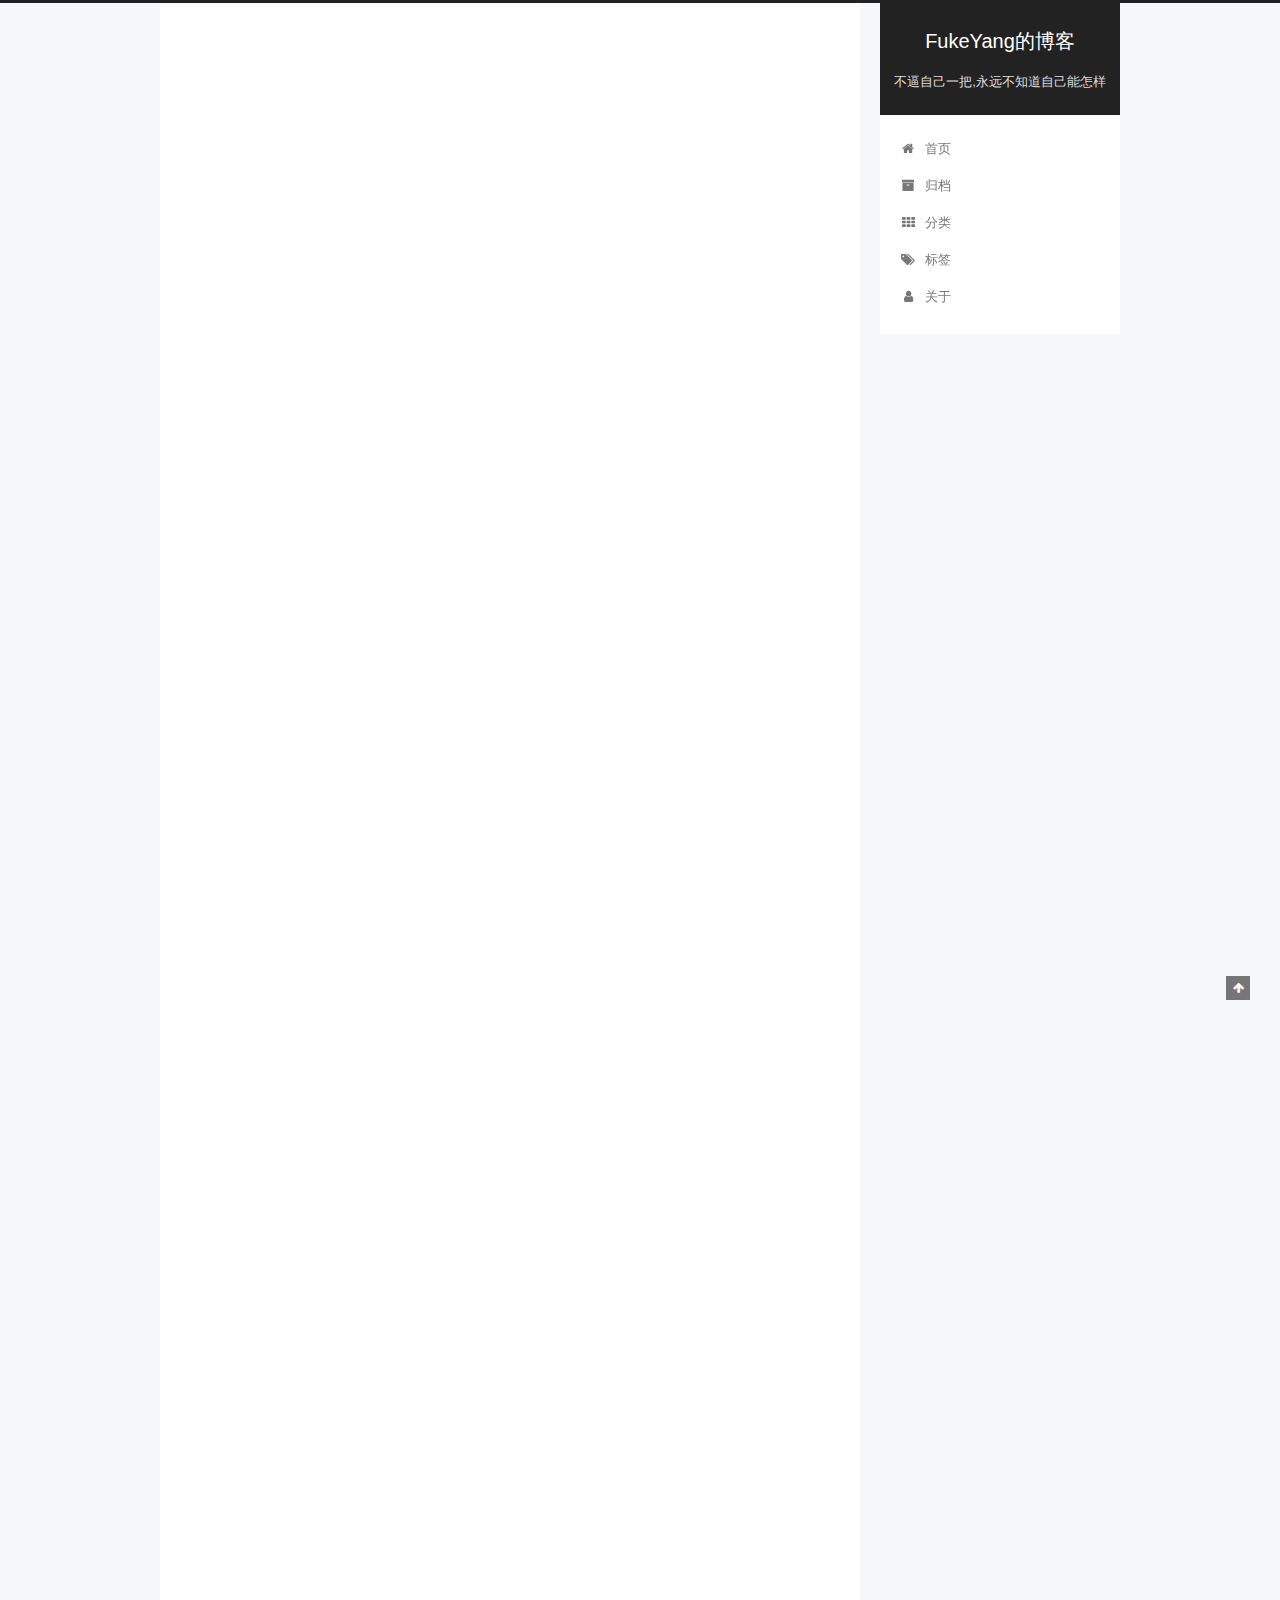
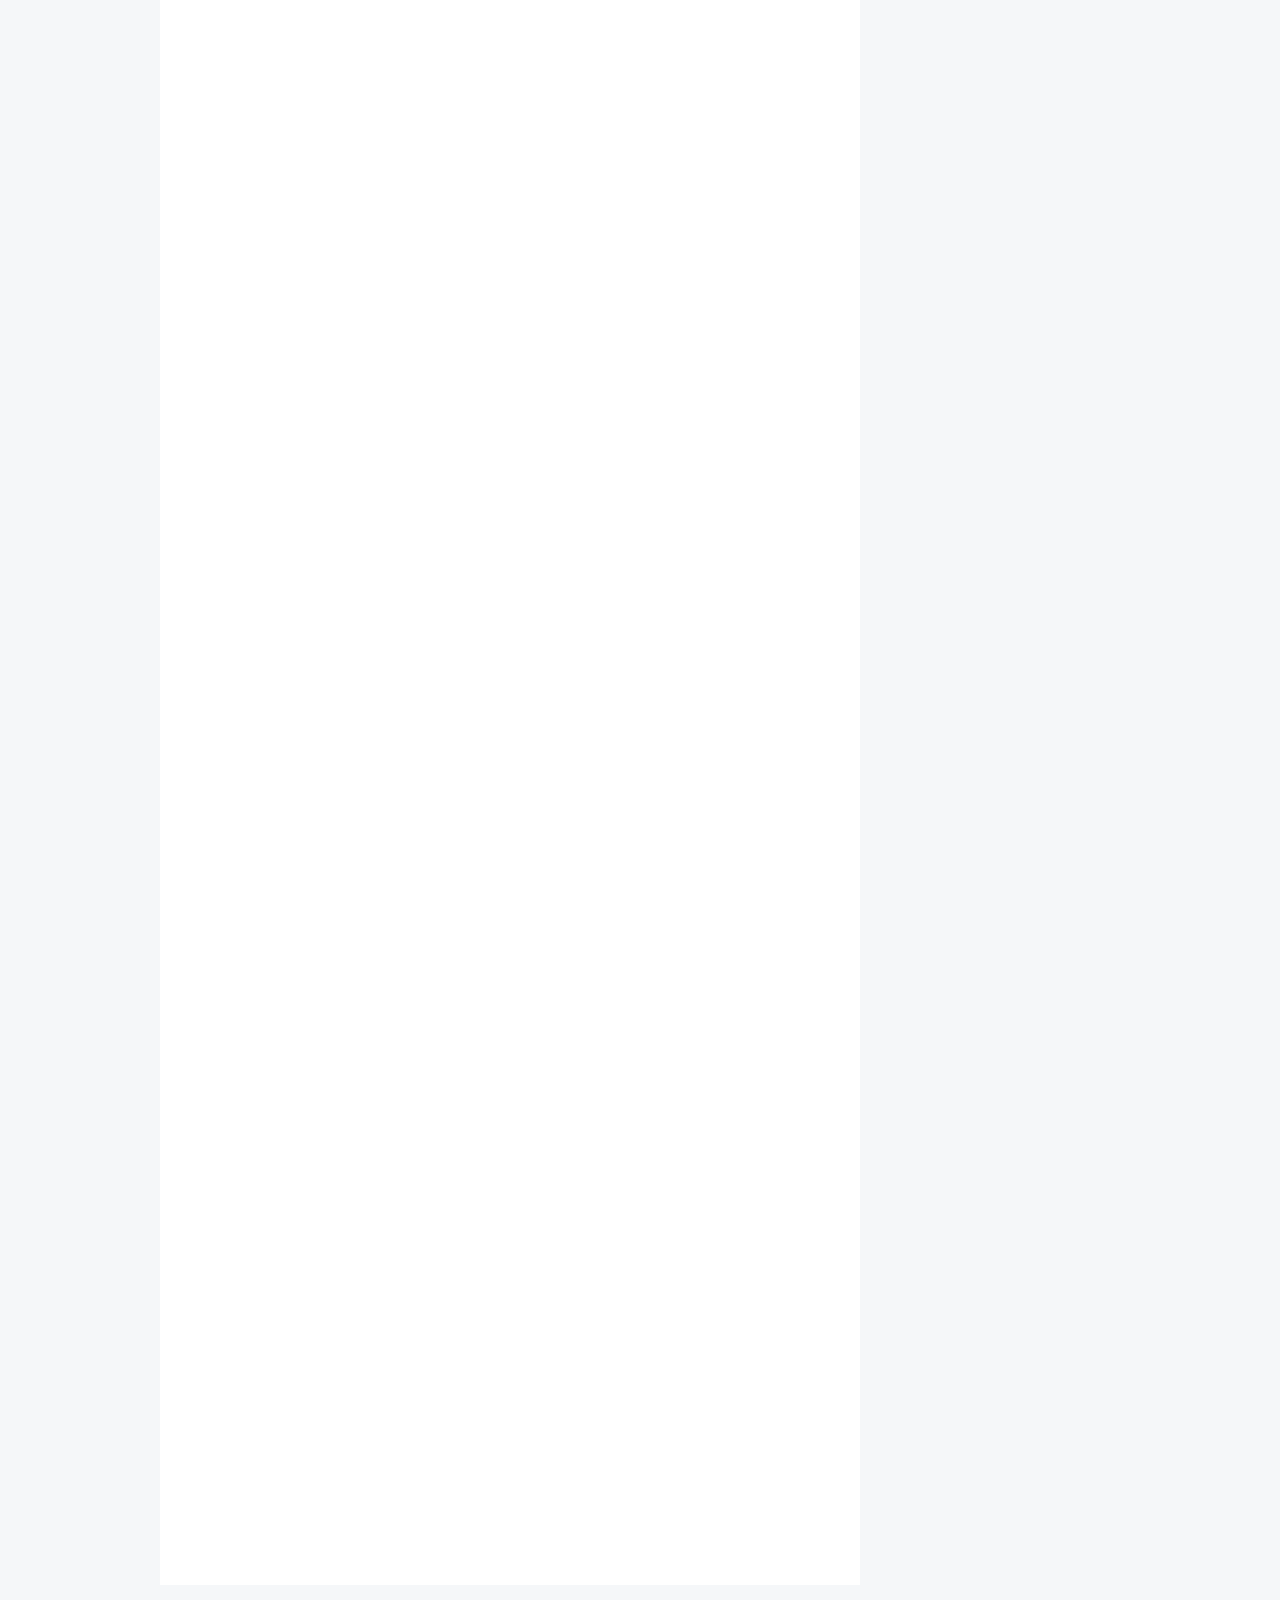
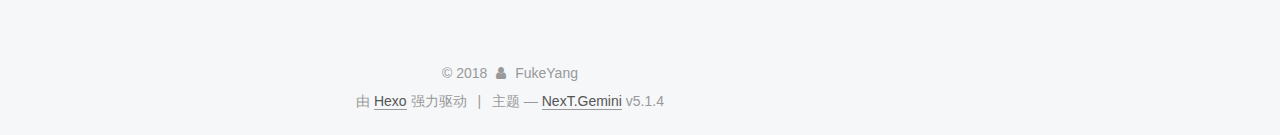
==== index.html @ 78887f1c "Site updated: 2018-02-27 11:14:03" ====
<!DOCTYPE html>



  


<html class="theme-next gemini use-motion" lang="zh-Hans">
<head>
  <meta charset="UTF-8"/>
<meta http-equiv="X-UA-Compatible" content="IE=edge" />
<meta name="viewport" content="width=device-width, initial-scale=1, maximum-scale=1"/>
<meta name="theme-color" content="#222">









<meta http-equiv="Cache-Control" content="no-transform" />
<meta http-equiv="Cache-Control" content="no-siteapp" />
















  
  
  <link href="/lib/fancybox/source/jquery.fancybox.css?v=2.1.5" rel="stylesheet" type="text/css" />







<link href="/lib/font-awesome/css/font-awesome.min.css?v=4.6.2" rel="stylesheet" type="text/css" />

<link href="/css/main.css?v=5.1.4" rel="stylesheet" type="text/css" />


  <link rel="apple-touch-icon" sizes="180x180" href="/images/apple-touch-icon-next.png?v=5.1.4">


  <link rel="icon" type="image/png" sizes="32x32" href="/images/favicon-32x32-next.png?v=5.1.4">


  <link rel="icon" type="image/png" sizes="16x16" href="/images/favicon-16x16-next.png?v=5.1.4">


  <link rel="mask-icon" href="/images/logo.svg?v=5.1.4" color="#222">





  <meta name="keywords" content="Hexo, NexT" />










<meta property="og:type" content="website">
<meta property="og:title" content="FukeYang的博客">
<meta property="og:url" content="http://yoursite.com/index.html">
<meta property="og:site_name" content="FukeYang的博客">
<meta property="og:locale" content="zh-Hans">
<meta name="twitter:card" content="summary">
<meta name="twitter:title" content="FukeYang的博客">



<script type="text/javascript" id="hexo.configurations">
  var NexT = window.NexT || {};
  var CONFIG = {
    root: '/',
    scheme: 'Gemini',
    version: '5.1.4',
    sidebar: {"position":"right","display":"post","offset":12,"b2t":false,"scrollpercent":false,"onmobile":false},
    fancybox: true,
    tabs: true,
    motion: {"enable":true,"async":false,"transition":{"post_block":"fadeIn","post_header":"slideDownIn","post_body":"slideDownIn","coll_header":"slideLeftIn","sidebar":"slideUpIn"}},
    duoshuo: {
      userId: '0',
      author: '博主'
    },
    algolia: {
      applicationID: '',
      apiKey: '',
      indexName: '',
      hits: {"per_page":10},
      labels: {"input_placeholder":"Search for Posts","hits_empty":"We didn't find any results for the search: ${query}","hits_stats":"${hits} results found in ${time} ms"}
    }
  };
</script>



  <link rel="canonical" href="http://yoursite.com/"/>





  <title>FukeYang的博客</title>
  








</head>

<body itemscope itemtype="http://schema.org/WebPage" lang="zh-Hans">

  
  
    
  

  <div class="container sidebar-position-right 
  page-home">
    <div class="headband"></div>

    <header id="header" class="header" itemscope itemtype="http://schema.org/WPHeader">
      <div class="header-inner"><div class="site-brand-wrapper">
  <div class="site-meta ">
    

    <div class="custom-logo-site-title">
      <a href="/"  class="brand" rel="start">
        <span class="logo-line-before"><i></i></span>
        <span class="site-title">FukeYang的博客</span>
        <span class="logo-line-after"><i></i></span>
      </a>
    </div>
      
        <p class="site-subtitle">不逼自己一把,永远不知道自己能怎样</p>
      
  </div>

  <div class="site-nav-toggle">
    <button>
      <span class="btn-bar"></span>
      <span class="btn-bar"></span>
      <span class="btn-bar"></span>
    </button>
  </div>
</div>

<nav class="site-nav">
  

  
    <ul id="menu" class="menu">
      
        
        <li class="menu-item menu-item-home">
          <a href="/" rel="section">
            
              <i class="menu-item-icon fa fa-fw fa-home"></i> <br />
            
            首页
          </a>
        </li>
      
        
        <li class="menu-item menu-item-archives">
          <a href="/archives/" rel="section">
            
              <i class="menu-item-icon fa fa-fw fa-archive"></i> <br />
            
            归档
          </a>
        </li>
      
        
        <li class="menu-item menu-item-categories">
          <a href="/categories/" rel="section">
            
              <i class="menu-item-icon fa fa-fw fa-th"></i> <br />
            
            分类
          </a>
        </li>
      
        
        <li class="menu-item menu-item-tags">
          <a href="/tags/" rel="section">
            
              <i class="menu-item-icon fa fa-fw fa-tags"></i> <br />
            
            标签
          </a>
        </li>
      
        
        <li class="menu-item menu-item-about">
          <a href="/about/" rel="section">
            
              <i class="menu-item-icon fa fa-fw fa-user"></i> <br />
            
            关于
          </a>
        </li>
      

      
    </ul>
  

  
</nav>



 </div>
    </header>

    <main id="main" class="main">
      <div class="main-inner">
        <div class="content-wrap">
          <div id="content" class="content">
            
  <section id="posts" class="posts-expand">
    
      

  

  
  
  

  <article class="post post-type-normal" itemscope itemtype="http://schema.org/Article">
  
  
  
  <div class="post-block">
    <link itemprop="mainEntityOfPage" href="http://yoursite.com/2018/02/26/swift/">

    <span hidden itemprop="author" itemscope itemtype="http://schema.org/Person">
      <meta itemprop="name" content="FukeYang">
      <meta itemprop="description" content="">
      <meta itemprop="image" content="/images/touxiang.png">
    </span>

    <span hidden itemprop="publisher" itemscope itemtype="http://schema.org/Organization">
      <meta itemprop="name" content="FukeYang的博客">
    </span>

    
      <header class="post-header">

        
        
          <h1 class="post-title" itemprop="name headline">
                
                <a class="post-title-link" href="/2018/02/26/swift/" itemprop="url">swift</a></h1>
        

        <div class="post-meta">
          <span class="post-time">
            
              <span class="post-meta-item-icon">
                <i class="fa fa-calendar-o"></i>
              </span>
              
                <span class="post-meta-item-text">发表于</span>
              
              <time title="创建于" itemprop="dateCreated datePublished" datetime="2018-02-26T11:44:26+08:00">
                2018-02-26
              </time>
            

            

            
          </span>

          
            <span class="post-category" >
            
              <span class="post-meta-divider">|</span>
            
              <span class="post-meta-item-icon">
                <i class="fa fa-folder-o"></i>
              </span>
              
                <span class="post-meta-item-text">分类于</span>
              
              
                <span itemprop="about" itemscope itemtype="http://schema.org/Thing">
                  <a href="/categories/swift/" itemprop="url" rel="index">
                    <span itemprop="name">swift</span>
                  </a>
                </span>

                
                
              
            </span>
          

          
            
          

          
          

          

          

          

        </div>
      </header>
    

    
    
    
    <div class="post-body" itemprop="articleBody">

      
      

      
        
          
            <h1 id="swift"><a href="#swift" class="headerlink" title="swift"></a>swift</h1><p>typealias 用来为已存在的类型重新定义名字<br>eg: typealias E = PropertyType</p>
<p>associatedtype 关联类型，只能在协议中使用，定义一个协议时，有时候声明一个或多个关联类型作为协议定义的一部分将会非常有用。关联类型提供一个占位名，其代表的实际类型在协议被采纳时才会被指定。<br>eg: protocol TableViewCell {<br>        associatedtype T<br>        func updateCell(data: T)<br>    }</p>
<p>set和get 赋值、取值的时候调用<br>调用set方法的时候，系统会有一个newValue，将newValue赋值给我们定义的变量，然后从get方法里面返回<br>eg:<br>    @objc var houseID: Int {<br>        set { viewModel.house_id = newValue }<br>        get { return viewModel.house_id }<br>    }</p>
<pre><code>//定义一个变量 
var _title: String?
var title: String? {
    set {
        _title=newValue
    }
    get {
        return _title
   }
}
var identifa: String { return NSStringFromClass(T.self) }  
</code></pre><p>willSet 属性改变之前调用（有一个newValue参数），didSet 属性改变之后调用（有一个oldValue参数)。<br>属性初始化时，两个方法都不会调用，只有在设置属性值时才会调用，设置的值和原来的值一样时，也会被调用。</p>
<p>unowned 属性不允许设置为可选类型，必须在init方法中初始化值<br>weak    属性可以是可选类型，即允许有nil值得情况</p>
<p>访问关键字权限从高到低<br>open        都可以访问，也可以override<br>public      只能在当前module中能被继承，其他modele只能访问无法override<br>internal    可以访问自己模块中源文件的任何实体，但是别人不能访问该模块中源文件的实体<br>fileprivate 文件内私有<br>private     只能在类或结构体中访问，作用域外无法访问</p>
<p>final 声明的类不能被继承，声明的属性、方法、下标不能被重写</p>
<p>与声明有关的关键字：class、deinit、enum、extension、func、import、init、let、protocol、static、struct、subscript、typealias和var。<br>与语句有关的关键字：break、case、continue、default、do、else、fallthrough、if、in、for、return、switch、where和while。<br>表达式和类型关键字：as、dynamicType、is、new、super、self、Self、Type、<strong>COLUMN</strong>、<strong>FILE</strong>、<strong>FUNCTION</strong>和<strong>LINE</strong>。<br>在特定上下文中使用的关键字：associativity、didSet、get、infix、inout、left、mutating、none、nonmutating、operator、override、postfix、precedence、prefix、rightset、unowned、unowned(safe)、unowned(unsafe)、weak和willSet。</p>
<p>enum 枚举 支持四种关联值类型：整型、浮点型、字符串、布尔类型。通过rawValue属性来读取枚举的值<br>通过关联值将额外信息附加到enum case上<br>eg：<br>enum Trade {<br>    case Buy(stock: String, amount: Int)<br>    case Sell(stock: String, amount: Int)<br>}</p>
<p>sizeToFit:会计算出最优的 size 而且会改变自己的size<br>sizeThatFits:会计算出最优的 size 但是不会改变 自己的 size</p>

          
        
      
    </div>
    
    
    

    

    

    

    <footer class="post-footer">
      

      

      

      
      
        <div class="post-eof"></div>
      
    </footer>
  </div>
  
  
  
  </article>


    
      

  

  
  
  

  <article class="post post-type-normal" itemscope itemtype="http://schema.org/Article">
  
  
  
  <div class="post-block">
    <link itemprop="mainEntityOfPage" href="http://yoursite.com/2018/02/26/hello-world/">

    <span hidden itemprop="author" itemscope itemtype="http://schema.org/Person">
      <meta itemprop="name" content="FukeYang">
      <meta itemprop="description" content="">
      <meta itemprop="image" content="/images/touxiang.png">
    </span>

    <span hidden itemprop="publisher" itemscope itemtype="http://schema.org/Organization">
      <meta itemprop="name" content="FukeYang的博客">
    </span>

    
      <header class="post-header">

        
        
          <h1 class="post-title" itemprop="name headline">
                
                <a class="post-title-link" href="/2018/02/26/hello-world/" itemprop="url">Hello World</a></h1>
        

        <div class="post-meta">
          <span class="post-time">
            
              <span class="post-meta-item-icon">
                <i class="fa fa-calendar-o"></i>
              </span>
              
                <span class="post-meta-item-text">发表于</span>
              
              <time title="创建于" itemprop="dateCreated datePublished" datetime="2018-02-26T11:23:19+08:00">
                2018-02-26
              </time>
            

            

            
          </span>

          

          
            
          

          
          

          

          

          

        </div>
      </header>
    

    
    
    
    <div class="post-body" itemprop="articleBody">

      
      

      
        
          
            <p>Welcome to <a href="https://hexo.io/" target="_blank" rel="noopener">Hexo</a>! This is your very first post. Check <a href="https://hexo.io/docs/" target="_blank" rel="noopener">documentation</a> for more info. If you get any problems when using Hexo, you can find the answer in <a href="https://hexo.io/docs/troubleshooting.html" target="_blank" rel="noopener">troubleshooting</a> or you can ask me on <a href="https://github.com/hexojs/hexo/issues" target="_blank" rel="noopener">GitHub</a>.</p>
<h2 id="Quick-Start"><a href="#Quick-Start" class="headerlink" title="Quick Start"></a>Quick Start</h2><h3 id="Create-a-new-post"><a href="#Create-a-new-post" class="headerlink" title="Create a new post"></a>Create a new post</h3><figure class="highlight bash"><table><tr><td class="gutter"><pre><span class="line">1</span><br></pre></td><td class="code"><pre><span class="line">$ hexo new <span class="string">"My New Post"</span></span><br></pre></td></tr></table></figure>
<p>More info: <a href="https://hexo.io/docs/writing.html" target="_blank" rel="noopener">Writing</a></p>
<h3 id="Run-server"><a href="#Run-server" class="headerlink" title="Run server"></a>Run server</h3><figure class="highlight bash"><table><tr><td class="gutter"><pre><span class="line">1</span><br></pre></td><td class="code"><pre><span class="line">$ hexo server</span><br></pre></td></tr></table></figure>
<p>More info: <a href="https://hexo.io/docs/server.html" target="_blank" rel="noopener">Server</a></p>
<h3 id="Generate-static-files"><a href="#Generate-static-files" class="headerlink" title="Generate static files"></a>Generate static files</h3><figure class="highlight bash"><table><tr><td class="gutter"><pre><span class="line">1</span><br></pre></td><td class="code"><pre><span class="line">$ hexo generate</span><br></pre></td></tr></table></figure>
<p>More info: <a href="https://hexo.io/docs/generating.html" target="_blank" rel="noopener">Generating</a></p>
<h3 id="Deploy-to-remote-sites"><a href="#Deploy-to-remote-sites" class="headerlink" title="Deploy to remote sites"></a>Deploy to remote sites</h3><figure class="highlight bash"><table><tr><td class="gutter"><pre><span class="line">1</span><br></pre></td><td class="code"><pre><span class="line">$ hexo deploy</span><br></pre></td></tr></table></figure>
<p>More info: <a href="https://hexo.io/docs/deployment.html" target="_blank" rel="noopener">Deployment</a></p>

          
        
      
    </div>
    
    
    

    

    

    

    <footer class="post-footer">
      

      

      

      
      
        <div class="post-eof"></div>
      
    </footer>
  </div>
  
  
  
  </article>


    
  </section>

  


          </div>
          


          

        </div>
        
          
  
  <div class="sidebar-toggle">
    <div class="sidebar-toggle-line-wrap">
      <span class="sidebar-toggle-line sidebar-toggle-line-first"></span>
      <span class="sidebar-toggle-line sidebar-toggle-line-middle"></span>
      <span class="sidebar-toggle-line sidebar-toggle-line-last"></span>
    </div>
  </div>

  <aside id="sidebar" class="sidebar">
    
    <div class="sidebar-inner">

      

      

      <section class="site-overview-wrap sidebar-panel sidebar-panel-active">
        <div class="site-overview">
          <div class="site-author motion-element" itemprop="author" itemscope itemtype="http://schema.org/Person">
            
              <img class="site-author-image" itemprop="image"
                src="/images/touxiang.png"
                alt="FukeYang" />
            
              <p class="site-author-name" itemprop="name">FukeYang</p>
              <p class="site-description motion-element" itemprop="description"></p>
          </div>

          <nav class="site-state motion-element">

            
              <div class="site-state-item site-state-posts">
              
                <a href="/archives/">
              
                  <span class="site-state-item-count">2</span>
                  <span class="site-state-item-name">日志</span>
                </a>
              </div>
            

            
              
              
              <div class="site-state-item site-state-categories">
                <a href="/categories/index.html">
                  <span class="site-state-item-count">1</span>
                  <span class="site-state-item-name">分类</span>
                </a>
              </div>
            

            
              
              
              <div class="site-state-item site-state-tags">
                <a href="/tags/index.html">
                  <span class="site-state-item-count">1</span>
                  <span class="site-state-item-name">标签</span>
                </a>
              </div>
            

          </nav>

          

          

          
          

          
          

          

        </div>
      </section>

      

      

    </div>
  </aside>


        
      </div>
    </main>

    <footer id="footer" class="footer">
      <div class="footer-inner">
        <div class="copyright">&copy; <span itemprop="copyrightYear">2018</span>
  <span class="with-love">
    <i class="fa fa-user"></i>
  </span>
  <span class="author" itemprop="copyrightHolder">FukeYang</span>

  
</div>


  <div class="powered-by">由 <a class="theme-link" target="_blank" href="https://hexo.io">Hexo</a> 强力驱动</div>



  <span class="post-meta-divider">|</span>



  <div class="theme-info">主题 &mdash; <a class="theme-link" target="_blank" href="https://github.com/iissnan/hexo-theme-next">NexT.Gemini</a> v5.1.4</div>




        







        
      </div>
    </footer>

    
      <div class="back-to-top">
        <i class="fa fa-arrow-up"></i>
        
      </div>
    

    

  </div>

  

<script type="text/javascript">
  if (Object.prototype.toString.call(window.Promise) !== '[object Function]') {
    window.Promise = null;
  }
</script>









  












  
  
    <script type="text/javascript" src="/lib/jquery/index.js?v=2.1.3"></script>
  

  
  
    <script type="text/javascript" src="/lib/fastclick/lib/fastclick.min.js?v=1.0.6"></script>
  

  
  
    <script type="text/javascript" src="/lib/jquery_lazyload/jquery.lazyload.js?v=1.9.7"></script>
  

  
  
    <script type="text/javascript" src="/lib/velocity/velocity.min.js?v=1.2.1"></script>
  

  
  
    <script type="text/javascript" src="/lib/velocity/velocity.ui.min.js?v=1.2.1"></script>
  

  
  
    <script type="text/javascript" src="/lib/fancybox/source/jquery.fancybox.pack.js?v=2.1.5"></script>
  


  


  <script type="text/javascript" src="/js/src/utils.js?v=5.1.4"></script>

  <script type="text/javascript" src="/js/src/motion.js?v=5.1.4"></script>



  
  


  <script type="text/javascript" src="/js/src/affix.js?v=5.1.4"></script>

  <script type="text/javascript" src="/js/src/schemes/pisces.js?v=5.1.4"></script>



  

  


  <script type="text/javascript" src="/js/src/bootstrap.js?v=5.1.4"></script>



  


  




	





  





  












  





  

  

  

  
  

  

  

  

</body>
</html>
---- css/main.css ----
/* normalize.css v3.0.2 | MIT License | git.io/normalize */
html {
  font-family: sans-serif; /* 1 */
  -ms-text-size-adjust: 100%; /* 2 */
  -webkit-text-size-adjust: 100%; /* 2 */
}
body {
  margin: 0;
}
article,
aside,
details,
figcaption,
figure,
footer,
header,
hgroup,
main,
menu,
nav,
section,
summary {
  display: block;
}
audio,
canvas,
progress,
video {
  display: inline-block; /* 1 */
  vertical-align: baseline; /* 2 */
}
audio:not([controls]) {
  display: none;
  height: 0;
}
[hidden],
template {
  display: none;
}
a {
  background-color: transparent;
}
a:active,
a:hover {
  outline: 0;
}
abbr[title] {
  border-bottom: 1px dotted;
}
b,
strong {
  font-weight: bold;
}
dfn {
  font-style: italic;
}
h1 {
  font-size: 2em;
  margin: 0.67em 0;
}
mark {
  background: #ff0;
  color: #000;
}
small {
  font-size: 80%;
}
sub,
sup {
  font-size: 75%;
  line-height: 0;
  position: relative;
  vertical-align: baseline;
}
sup {
  top: -0.5em;
}
sub {
  bottom: -0.25em;
}
img {
  border: 0;
}
svg:not(:root) {
  overflow: hidden;
}
figure {
  margin: 1em 40px;
}
hr {
  -moz-box-sizing: content-box;
  box-sizing: content-box;
  height: 0;
}
pre {
  overflow: auto;
}
code,
kbd,
pre,
samp {
  font-family: monospace, monospace;
  font-size: 1em;
}
button,
input,
optgroup,
select,
textarea {
  color: inherit; /* 1 */
  font: inherit; /* 2 */
  margin: 0; /* 3 */
}
button {
  overflow: visible;
}
button,
select {
  text-transform: none;
}
button,
html input[type="button"],
input[type="reset"],
input[type="submit"] {
  -webkit-appearance: button; /* 2 */
  cursor: pointer; /* 3 */
}
button[disabled],
html input[disabled] {
  cursor: default;
}
button::-moz-focus-inner,
input::-moz-focus-inner {
  border: 0;
  padding: 0;
}
input {
  line-height: normal;
}
input[type="checkbox"],
input[type="radio"] {
  box-sizing: border-box; /* 1 */
  padding: 0; /* 2 */
}
input[type="number"]::-webkit-inner-spin-button,
input[type="number"]::-webkit-outer-spin-button {
  height: auto;
}
input[type="search"] {
  -webkit-appearance: textfield; /* 1 */
  -moz-box-sizing: content-box;
  -webkit-box-sizing: content-box; /* 2 */
  box-sizing: content-box;
}
input[type="search"]::-webkit-search-cancel-button,
input[type="search"]::-webkit-search-decoration {
  -webkit-appearance: none;
}
fieldset {
  border: 1px solid #c0c0c0;
  margin: 0 2px;
  padding: 0.35em 0.625em 0.75em;
}
legend {
  border: 0; /* 1 */
  padding: 0; /* 2 */
}
textarea {
  overflow: auto;
}
optgroup {
  font-weight: bold;
}
table {
  border-collapse: collapse;
  border-spacing: 0;
}
td,
th {
  padding: 0;
}
::selection {
  background: #262a30;
  color: #fff;
}
body {
  position: relative;
  font-family: 'Lato', "PingFang SC", "Microsoft YaHei", sans-serif;
  font-size: 14px;
  line-height: 2;
  color: #555;
  background: #f5f7f9;
}
@media (max-width: 767px) {
  body {
    padding-right: 0 !important;
  }
}
@media (min-width: 768px) and (max-width: 991px) {
  body {
    padding-right: 0 !important;
  }
}
@media (min-width: 1600px) {
  body {
    font-size: 16px;
  }
}
h1,
h2,
h3,
h4,
h5,
h6 {
  margin: 0;
  padding: 0;
  font-weight: bold;
  line-height: 1.5;
  font-family: 'Lato', "PingFang SC", "Microsoft YaHei", sans-serif;
}
h2,
h3,
h4,
h5,
h6 {
  margin: 20px 0 15px;
}
h1 {
  font-size: 22px;
}
@media (max-width: 767px) {
  h1 {
    font-size: 18px;
  }
}
h2 {
  font-size: 20px;
}
@media (max-width: 767px) {
  h2 {
    font-size: 16px;
  }
}
h3 {
  font-size: 18px;
}
@media (max-width: 767px) {
  h3 {
    font-size: 14px;
  }
}
h4 {
  font-size: 16px;
}
@media (max-width: 767px) {
  h4 {
    font-size: 12px;
  }
}
h5 {
  font-size: 14px;
}
@media (max-width: 767px) {
  h5 {
    font-size: 10px;
  }
}
h6 {
  font-size: 12px;
}
@media (max-width: 767px) {
  h6 {
    font-size: 8px;
  }
}
p {
  margin: 0 0 20px 0;
}
a {
  color: #555;
  text-decoration: none;
  outline: none;
  border-bottom: 1px solid #999;
  word-wrap: break-word;
}
a:hover {
  color: #222;
  border-bottom-color: #222;
}
blockquote {
  margin: 0;
  padding: 0;
}
img {
  display: block;
  margin: auto;
  max-width: 100%;
  height: auto;
}
hr {
  margin: 40px 0;
  height: 3px;
  border: none;
  background-color: #ddd;
  background-image: repeating-linear-gradient(-45deg, #fff, #fff 4px, transparent 4px, transparent 8px);
}
blockquote {
  padding: 0 15px;
  color: #666;
  border-left: 4px solid #ddd;
}
blockquote cite::before {
  content: "-";
  padding: 0 5px;
}
dt {
  font-weight: 700;
}
dd {
  margin: 0;
  padding: 0;
}
kbd {
  border: 1px solid #ccc;
  border-radius: 0.2em;
  box-shadow: 0.1em 0.1em 0.2em rgba(0,0,0,0.1);
  background-color: #f9f9f9;
  font-family: inherit;
  background-image: -webkit-linear-gradient(top, #eee, #fff, #eee);
  padding: 0.1em 0.3em;
  white-space: nowrap;
}
.text-left {
  text-align: left;
}
.text-center {
  text-align: center;
}
.text-right {
  text-align: right;
}
.text-justify {
  text-align: justify;
}
.text-nowrap {
  white-space: nowrap;
}
.text-lowercase {
  text-transform: lowercase;
}
.text-uppercase {
  text-transform: uppercase;
}
.text-capitalize {
  text-transform: capitalize;
}
.center-block {
  display: block;
  margin-left: auto;
  margin-right: auto;
}
.clearfix:before,
.clearfix:after {
  content: " ";
  display: table;
}
.clearfix:after {
  clear: both;
}
.pullquote {
  width: 45%;
}
.pullquote.left {
  float: left;
  margin-left: 5px;
  margin-right: 10px;
}
.pullquote.right {
  float: right;
  margin-left: 10px;
  margin-right: 5px;
}
.affix.affix.affix {
  position: fixed;
}
.translation {
  margin-top: -20px;
  font-size: 14px;
  color: #999;
}
.scrollbar-measure {
  width: 100px;
  height: 100px;
  overflow: scroll;
  position: absolute;
  top: -9999px;
}
.use-motion .motion-element {
  opacity: 0;
}
table {
  margin: 20px 0;
  width: 100%;
  border-collapse: collapse;
  border-spacing: 0;
  border: 1px solid #ddd;
  font-size: 14px;
  table-layout: fixed;
  word-wrap: break-all;
}
table>tbody>tr:nth-of-type(odd) {
  background-color: #f9f9f9;
}
table>tbody>tr:hover {
  background-color: #f5f5f5;
}
caption,
th,
td {
  padding: 8px;
  text-align: left;
  vertical-align: middle;
  font-weight: normal;
}
th,
td {
  border-bottom: 3px solid #ddd;
  border-right: 1px solid #eee;
}
th {
  padding-bottom: 10px;
  font-weight: 700;
}
td {
  border-bottom-width: 1px;
}
html,
body {
  height: 100%;
}
.container {
  position: relative;
  min-height: 100%;
}
.header-inner {
  margin: 0 auto;
  padding: 100px 0 70px;
  width: 700px;
}
@media (min-width: 1600px) {
  .container .header-inner {
    width: 900px;
  }
}
.main {
  padding-bottom: 150px;
}
.main-inner {
  margin: 0 auto;
  width: 700px;
}
@media (min-width: 1600px) {
  .container .main-inner {
    width: 900px;
  }
}
.footer {
  position: absolute;
  left: 0;
  bottom: 0;
  width: 100%;
  min-height: 50px;
}
.footer-inner {
  box-sizing: border-box;
  margin: 20px auto;
  width: 700px;
}
@media (min-width: 1600px) {
  .container .footer-inner {
    width: 900px;
  }
}
pre,
.highlight {
  overflow: auto;
  margin: 20px 0;
  padding: 0;
  font-size: 13px;
  color: #4d4d4c;
  background: #f7f7f7;
  line-height: 1.6;
}
pre,
code {
  font-family: consolas, Menlo, "PingFang SC", "Microsoft YaHei", monospace;
}
code {
  padding: 2px 4px;
  word-wrap: break-word;
  color: #555;
  background: #eee;
  border-radius: 3px;
  font-size: 13px;
}
pre {
  padding: 10px;
}
pre code {
  padding: 0;
  color: #4d4d4c;
  background: none;
  text-shadow: none;
}
.highlight {
  border-radius: 1px;
}
.highlight pre {
  border: none;
  margin: 0;
  padding: 10px 0;
}
.highlight table {
  margin: 0;
  width: auto;
  border: none;
}
.highlight td {
  border: none;
  padding: 0;
}
.highlight figcaption {
  font-size: 1em;
  color: #4d4d4c;
  line-height: 1em;
  margin-bottom: 1em;
}
.highlight figcaption:before,
.highlight figcaption:after {
  content: " ";
  display: table;
}
.highlight figcaption:after {
  clear: both;
}
.highlight figcaption a {
  float: right;
  color: #4d4d4c;
}
.highlight figcaption a:hover {
  border-bottom-color: #4d4d4c;
}
.highlight .gutter pre {
  padding-left: 10px;
  padding-right: 10px;
  color: #869194;
  text-align: right;
  background-color: #eff2f3;
}
.highlight .code pre {
  width: 100%;
  padding-left: 10px;
  padding-right: 10px;
  background-color: #f7f7f7;
}
.highlight .line {
  height: 20px;
}
.gutter {
  -webkit-user-select: none;
  -moz-user-select: none;
  -ms-user-select: none;
  user-select: none;
}
.gist table {
  width: auto;
}
.gist table td {
  border: none;
}
pre .deletion {
  background: #fdd;
}
pre .addition {
  background: #dfd;
}
pre .meta {
  color: #8959a8;
}
pre .comment {
  color: #8e908c;
}
pre .variable,
pre .attribute,
pre .tag,
pre .regexp,
pre .ruby .constant,
pre .xml .tag .title,
pre .xml .pi,
pre .xml .doctype,
pre .html .doctype,
pre .css .id,
pre .css .class,
pre .css .pseudo {
  color: #c82829;
}
pre .number,
pre .preprocessor,
pre .built_in,
pre .literal,
pre .params,
pre .constant,
pre .command {
  color: #f5871f;
}
pre .ruby .class .title,
pre .css .rules .attribute,
pre .string,
pre .value,
pre .inheritance,
pre .header,
pre .ruby .symbol,
pre .xml .cdata,
pre .special,
pre .number,
pre .formula {
  color: #718c00;
}
pre .title,
pre .css .hexcolor {
  color: #3e999f;
}
pre .function,
pre .python .decorator,
pre .python .title,
pre .ruby .function .title,
pre .ruby .title .keyword,
pre .perl .sub,
pre .javascript .title,
pre .coffeescript .title {
  color: #4271ae;
}
pre .keyword,
pre .javascript .function {
  color: #8959a8;
}
.full-image.full-image.full-image.full-image {
  border: none;
  max-width: 100%;
  width: auto;
  margin: 20px auto 25px;
}
@media (min-width: 992px) {
  .full-image.full-image.full-image.full-image {
    max-width: none;
    width: 118%;
    margin: 0 -9%;
  }
}
.blockquote-center,
.page-home .post-type-quote blockquote,
.page-post-detail .post-type-quote blockquote {
  position: relative;
  margin: 40px 0;
  padding: 0;
  border-left: none;
  text-align: center;
}
.blockquote-center::before,
.page-home .post-type-quote blockquote::before,
.page-post-detail .post-type-quote blockquote::before,
.blockquote-center::after,
.page-home .post-type-quote blockquote::after,
.page-post-detail .post-type-quote blockquote::after {
  position: absolute;
  content: ' ';
  display: block;
  width: 100%;
  height: 24px;
  opacity: 0.2;
  background-repeat: no-repeat;
  background-position: 0 -6px;
  background-size: 22px 22px;
}
.blockquote-center::before,
.page-home .post-type-quote blockquote::before,
.page-post-detail .post-type-quote blockquote::before {
  top: -20px;
  background-image: url("../images/quote-l.svg");
  border-top: 1px solid #ccc;
}
.blockquote-center::after,
.page-home .post-type-quote blockquote::after,
.page-post-detail .post-type-quote blockquote::after {
  bottom: -20px;
  background-image: url("../images/quote-r.svg");
  border-bottom: 1px solid #ccc;
  background-position: 100% 8px;
}
.blockquote-center p,
.page-home .post-type-quote blockquote p,
.page-post-detail .post-type-quote blockquote p,
.blockquote-center div,
.page-home .post-type-quote blockquote div,
.page-post-detail .post-type-quote blockquote div {
  text-align: center;
}
.post .post-body .group-picture img {
  box-sizing: border-box;
  padding: 0 3px;
  border: none;
}
.post .group-picture-row {
  overflow: hidden;
  margin-top: 6px;
}
.post .group-picture-row:first-child {
  margin-top: 0;
}
.post .group-picture-column {
  float: left;
}
.page-post-detail .post-body .group-picture-column {
  float: none;
  margin-top: 10px;
  width: auto !important;
}
.page-post-detail .post-body .group-picture-column img {
  margin: 0 auto;
}
.page-archive .group-picture-container {
  overflow: hidden;
}
.page-archive .group-picture-row {
  float: left;
}
.page-archive .group-picture-row:first-child {
  margin-top: 6px;
}
.page-archive .group-picture-column {
  max-width: 150px;
  max-height: 150px;
}
.post-body .note {
  position: relative;
  padding: 15px;
  margin-bottom: 20px;
  border: 1px solid #eee;
  border-left-width: 5px;
  border-radius: 3px;
}
.post-body .note h2,
.post-body .note h3,
.post-body .note h4,
.post-body .note h5,
.post-body .note h6 {
  margin-top: 0;
  margin-bottom: 0;
  border-bottom: initial;
  padding-top: 0 !important;
}
.post-body .note p:first-child,
.post-body .note ul:first-child,
.post-body .note ol:first-child,
.post-body .note table:first-child,
.post-body .note pre:first-child,
.post-body .note blockquote:first-child {
  margin-top: 0;
}
.post-body .note p:last-child,
.post-body .note ul:last-child,
.post-body .note ol:last-child,
.post-body .note table:last-child,
.post-body .note pre:last-child,
.post-body .note blockquote:last-child {
  margin-bottom: 0;
}
.post-body .note.default {
  border-left-color: #777;
}
.post-body .note.default h2,
.post-body .note.default h3,
.post-body .note.default h4,
.post-body .note.default h5,
.post-body .note.default h6 {
  color: #777;
}
.post-body .note.primary {
  border-left-color: #6f42c1;
}
.post-body .note.primary h2,
.post-body .note.primary h3,
.post-body .note.primary h4,
.post-body .note.primary h5,
.post-body .note.primary h6 {
  color: #6f42c1;
}
.post-body .note.info {
  border-left-color: #428bca;
}
.post-body .note.info h2,
.post-body .note.info h3,
.post-body .note.info h4,
.post-body .note.info h5,
.post-body .note.info h6 {
  color: #428bca;
}
.post-body .note.success {
  border-left-color: #5cb85c;
}
.post-body .note.success h2,
.post-body .note.success h3,
.post-body .note.success h4,
.post-body .note.success h5,
.post-body .note.success h6 {
  color: #5cb85c;
}
.post-body .note.warning {
  border-left-color: #f0ad4e;
}
.post-body .note.warning h2,
.post-body .note.warning h3,
.post-body .note.warning h4,
.post-body .note.warning h5,
.post-body .note.warning h6 {
  color: #f0ad4e;
}
.post-body .note.danger {
  border-left-color: #d9534f;
}
.post-body .note.danger h2,
.post-body .note.danger h3,
.post-body .note.danger h4,
.post-body .note.danger h5,
.post-body .note.danger h6 {
  color: #d9534f;
}
.post-body .label {
  display: inline;
  padding: 0 2px;
  white-space: nowrap;
}
.post-body .label.default {
  background-color: #f0f0f0;
}
.post-body .label.primary {
  background-color: #efe6f7;
}
.post-body .label.info {
  background-color: #e5f2f8;
}
.post-body .label.success {
  background-color: #e7f4e9;
}
.post-body .label.warning {
  background-color: #fcf6e1;
}
.post-body .label.danger {
  background-color: #fae8eb;
}
.post-body .tabs {
  position: relative;
  display: block;
  margin-bottom: 20px;
  padding-top: 10px;
}
.post-body .tabs ul.nav-tabs {
  margin: 0;
  padding: 0;
  display: flex;
  margin-bottom: -1px;
}
@media (max-width: 413px) {
  .post-body .tabs ul.nav-tabs {
    display: block;
    margin-bottom: 5px;
  }
}
.post-body .tabs ul.nav-tabs li.tab {
  list-style-type: none !important;
  margin: 0 0.25em 0 0;
  border-top: 3px solid transparent;
  border-left: 1px solid transparent;
  border-right: 1px solid transparent;
}
@media (max-width: 413px) {
  .post-body .tabs ul.nav-tabs li.tab {
    margin: initial;
    border-top: 1px solid transparent;
    border-left: 3px solid transparent;
    border-right: 1px solid transparent;
    border-bottom: 1px solid transparent;
  }
}
.post-body .tabs ul.nav-tabs li.tab a {
  outline: 0;
  border-bottom: initial;
  display: block;
  line-height: 1.8em;
  padding: 0.25em 0.75em;
  transition-duration: 0.2s;
  transition-timing-function: ease-out;
  transition-delay: 0s;
}
.post-body .tabs ul.nav-tabs li.tab a i {
  width: 1.285714285714286em;
}
.post-body .tabs ul.nav-tabs li.tab.active {
  border-top: 3px solid #fc6423;
  border-left: 1px solid #ddd;
  border-right: 1px solid #ddd;
  background-color: #fff;
}
@media (max-width: 413px) {
  .post-body .tabs ul.nav-tabs li.tab.active {
    border-top: 1px solid #ddd;
    border-left: 3px solid #fc6423;
    border-right: 1px solid #ddd;
    border-bottom: 1px solid #ddd;
  }
}
.post-body .tabs ul.nav-tabs li.tab.active a {
  cursor: default;
  color: #555;
}
.post-body .tabs .tab-content {
  background-color: #fff;
}
.post-body .tabs .tab-content .tab-pane {
  border: 1px solid #ddd;
  padding: 20px 20px 0 20px;
}
.post-body .tabs .tab-content .tab-pane:not(.active) {
  display: none !important;
}
.post-body .tabs .tab-content .tab-pane.active {
  display: block !important;
}
.btn {
  display: inline-block;
  padding: 0 20px;
  font-size: 14px;
  color: #555;
  background: #fff;
  border: 2px solid #555;
  text-decoration: none;
  border-radius: 2px;
  transition-property: background-color;
  transition-duration: 0.2s;
  transition-timing-function: ease-in-out;
  transition-delay: 0s;
  line-height: 2;
}
.btn:hover {
  border-color: #222;
  color: #fff;
  background: #222;
}
.btn +.btn {
  margin: 0 0 8px 8px;
}
.btn .fa-fw {
  width: 1.285714285714286em;
  text-align: left;
}
.btn-bar {
  display: block;
  width: 22px;
  height: 2px;
  background: #555;
  border-radius: 1px;
}
.btn-bar+.btn-bar {
  margin-top: 4px;
}
.pagination {
  margin: 120px 0 40px;
  text-align: center;
  border-top: 1px solid #eee;
}
.page-number-basic,
.pagination .prev,
.pagination .next,
.pagination .page-number,
.pagination .space {
  display: inline-block;
  position: relative;
  top: -1px;
  margin: 0 10px;
  padding: 0 11px;
}
@media (max-width: 767px) {
  .page-number-basic,
  .pagination .prev,
  .pagination .next,
  .pagination .page-number,
  .pagination .space {
    margin: 0 5px;
  }
}
.pagination .prev,
.pagination .next,
.pagination .page-number {
  border-bottom: 0;
  border-top: 1px solid #eee;
  transition-property: border-color;
  transition-duration: 0.2s;
  transition-timing-function: ease-in-out;
  transition-delay: 0s;
}
.pagination .prev:hover,
.pagination .next:hover,
.pagination .page-number:hover {
  border-top-color: #222;
}
.pagination .space {
  padding: 0;
  margin: 0;
}
.pagination .prev {
  margin-left: 0;
}
.pagination .next {
  margin-right: 0;
}
.pagination .page-number.current {
  color: #fff;
  background: #ccc;
  border-top-color: #ccc;
}
@media (max-width: 767px) {
  .pagination {
    border-top: none;
  }
  .pagination .prev,
  .pagination .next,
  .pagination .page-number {
    margin-bottom: 10px;
    border-top: 0;
    border-bottom: 1px solid #eee;
    padding: 0 10px;
  }
  .pagination .prev:hover,
  .pagination .next:hover,
  .pagination .page-number:hover {
    border-bottom-color: #222;
  }
}
.comments {
  margin: 60px 20px 0;
}
.tag-cloud {
  text-align: center;
}
.tag-cloud a {
  display: inline-block;
  margin: 10px;
}
.back-to-top {
  box-sizing: border-box;
  position: fixed;
  bottom: -100px;
  right: 30px;
  z-index: 1050;
  padding: 0 6px;
  width: 24px;
  background: #222;
  font-size: 12px;
  opacity: 0.6;
  color: #fff;
  cursor: pointer;
  text-align: center;
  -webkit-transform: translateZ(0);
  transition-property: bottom;
  transition-duration: 0.2s;
  transition-timing-function: ease-in-out;
  transition-delay: 0s;
}
@media (min-width: 768px) and (max-width: 991px) {
  .back-to-top {
    display: none !important;
  }
}
@media (max-width: 767px) {
  .back-to-top {
    display: none !important;
  }
}
.back-to-top.back-to-top-on {
  bottom: 30px;
}
.header {
  background: transparent;
}
.header-inner {
  position: relative;
}
.headband {
  height: 3px;
  background: #222;
}
.site-meta {
  margin: 0;
  text-align: center;
}
@media (max-width: 767px) {
  .site-meta {
    text-align: center;
  }
}
.brand {
  position: relative;
  display: inline-block;
  padding: 0 40px;
  color: #fff;
  background: #222;
  border-bottom: none;
}
.brand:hover {
  color: #fff;
}
.logo {
  display: inline-block;
  margin-right: 5px;
  line-height: 36px;
  vertical-align: top;
}
.site-title {
  display: inline-block;
  vertical-align: top;
  line-height: 36px;
  font-size: 20px;
  font-weight: normal;
  font-family: 'Lato', "PingFang SC", "Microsoft YaHei", sans-serif;
}
.site-subtitle {
  margin-top: 10px;
  font-size: 13px;
  color: #ddd;
}
.use-motion .brand {
  opacity: 0;
}
.use-motion .logo,
.use-motion .site-title,
.use-motion .site-subtitle {
  opacity: 0;
  position: relative;
  top: -10px;
}
.site-nav-toggle {
  display: none;
  position: absolute;
  top: 10px;
  left: 10px;
}
@media (max-width: 767px) {
  .site-nav-toggle {
    display: block;
  }
}
.site-nav-toggle button {
  margin-top: 2px;
  padding: 9px 10px;
  background: transparent;
  border: none;
}
@media (max-width: 767px) {
  .site-nav {
    display: none;
    margin: 0 -10px;
    padding: 0 10px;
    clear: both;
    border-top: 1px solid #ddd;
  }
}
@media (min-width: 768px) and (max-width: 991px) {
  .site-nav {
    display: block !important;
  }
}
@media (min-width: 992px) {
  .site-nav {
    display: block !important;
  }
}
.menu {
  margin-top: 20px;
  padding-left: 0;
  text-align: center;
}
.menu .menu-item {
  display: inline-block;
  margin: 0 10px;
  list-style: none;
}
@media screen and (max-width: 767px) {
  .menu .menu-item {
    margin-top: 10px;
  }
}
.menu .menu-item a {
  display: block;
  font-size: 13px;
  line-height: inherit;
  border-bottom: 1px solid transparent;
  transition-property: border-color;
  transition-duration: 0.2s;
  transition-timing-function: ease-in-out;
  transition-delay: 0s;
}
.menu .menu-item a:hover,
.menu-item-active a {
  border-bottom-color: #222;
}
.menu .menu-item .fa {
  margin-right: 5px;
}
.use-motion .menu-item {
  opacity: 0;
}
.post-body {
  font-family: 'Lato', "PingFang SC", "Microsoft YaHei", sans-serif;
}
@media (max-width: 767px) {
  .post-body {
    word-break: break-word;
  }
}
.post-body .fancybox img {
  display: block !important;
  margin: 0 auto;
  cursor: pointer;
  cursor: zoom-in;
  cursor: -webkit-zoom-in;
}
.post-body .image-caption,
.post-body .figure .caption {
  margin: -20px auto 15px;
  text-align: center;
  font-size: 14px;
  color: #999;
  font-weight: bold;
  line-height: 1;
}
.post-sticky-flag {
  display: inline-block;
  font-size: 16px;
  -ms-transform: rotate(30deg);
  -webkit-transform: rotate(30deg);
  -moz-transform: rotate(30deg);
  -ms-transform: rotate(30deg);
  -o-transform: rotate(30deg);
  transform: rotate(30deg);
}
.use-motion .post-block,
.use-motion .pagination,
.use-motion .comments {
  opacity: 0;
}
.use-motion .post-header {
  opacity: 0;
}
.use-motion .post-body {
  opacity: 0;
}
.use-motion .collection-title {
  opacity: 0;
}
.posts-expand {
  padding-top: 40px;
}
@media (max-width: 767px) {
  .posts-expand {
    margin: 0 20px;
  }
  .post-body pre .gutter pre {
    padding-right: 10px;
  }
  .post-body .highlight {
    margin-left: 0px;
    margin-right: 0px;
    padding: 0;
  }
  .post-body .highlight .gutter pre {
    padding-right: 10px;
  }
}
@media (min-width: 992px) {
  .posts-expand .post-body {
    text-align: justify;
  }
}
.posts-expand .post-body h2,
.posts-expand .post-body h3,
.posts-expand .post-body h4,
.posts-expand .post-body h5,
.posts-expand .post-body h6 {
  padding-top: 10px;
}
.posts-expand .post-body h2 .header-anchor,
.posts-expand .post-body h3 .header-anchor,
.posts-expand .post-body h4 .header-anchor,
.posts-expand .post-body h5 .header-anchor,
.posts-expand .post-body h6 .header-anchor {
  float: right;
  margin-left: 10px;
  color: #ccc;
  border-bottom-style: none;
  visibility: hidden;
}
.posts-expand .post-body h2 .header-anchor:hover,
.posts-expand .post-body h3 .header-anchor:hover,
.posts-expand .post-body h4 .header-anchor:hover,
.posts-expand .post-body h5 .header-anchor:hover,
.posts-expand .post-body h6 .header-anchor:hover {
  color: inherit;
}
.posts-expand .post-body h2:hover .header-anchor,
.posts-expand .post-body h3:hover .header-anchor,
.posts-expand .post-body h4:hover .header-anchor,
.posts-expand .post-body h5:hover .header-anchor,
.posts-expand .post-body h6:hover .header-anchor {
  visibility: visible;
}
.posts-expand .post-body ul li {
  list-style: circle;
}
.posts-expand .post-body img {
  box-sizing: border-box;
  margin: auto;
  padding: 3px;
  border: 1px solid #ddd;
}
.posts-expand .post-body .fancybox img {
  margin: 0 auto 25px;
}
@media (max-width: 767px) {
  .posts-collapse {
    margin: 0 20px;
  }
  .posts-collapse .post-title,
  .posts-collapse .post-meta {
    display: block;
    width: auto;
    text-align: left;
  }
}
.posts-collapse {
  position: relative;
  z-index: 1010;
  margin-left: 55px;
}
.posts-collapse::after {
  content: " ";
  position: absolute;
  top: 20px;
  left: 0;
  margin-left: -2px;
  width: 4px;
  height: 100%;
  background: #f5f5f5;
  z-index: -1;
}
@media (max-width: 767px) {
  .posts-collapse {
    margin: 0 20px;
  }
}
.posts-collapse .collection-title {
  position: relative;
  margin: 60px 0;
}
.posts-collapse .collection-title h1,
.posts-collapse .collection-title h2 {
  margin-left: 20px;
}
.posts-collapse .collection-title small {
  color: #bbb;
  margin-left: 5px;
}
.posts-collapse .collection-title::before {
  content: " ";
  position: absolute;
  left: 0;
  top: 50%;
  margin-left: -4px;
  margin-top: -4px;
  width: 8px;
  height: 8px;
  background: #bbb;
  border-radius: 50%;
}
.posts-collapse .post {
  margin: 30px 0;
}
.posts-collapse .post-header {
  position: relative;
  transition-duration: 0.2s;
  transition-timing-function: ease-in-out;
  transition-delay: 0s;
  transition-property: border;
  border-bottom: 1px dashed #ccc;
}
.posts-collapse .post-header::before {
  content: " ";
  position: absolute;
  left: 0;
  top: 12px;
  width: 6px;
  height: 6px;
  margin-left: -4px;
  background: #bbb;
  border-radius: 50%;
  border: 1px solid #fff;
  transition-duration: 0.2s;
  transition-timing-function: ease-in-out;
  transition-delay: 0s;
  transition-property: background;
}
.posts-collapse .post-header:hover {
  border-bottom-color: #666;
}
.posts-collapse .post-header:hover::before {
  background: #222;
}
.posts-collapse .post-meta {
  position: absolute;
  font-size: 12px;
  left: 20px;
  top: 5px;
}
.posts-collapse .post-comments-count {
  display: none;
}
.posts-collapse .post-title {
  margin-left: 60px;
  font-size: 16px;
  font-weight: normal;
  line-height: inherit;
}
.posts-collapse .post-title::after {
  margin-left: 3px;
  opacity: 0.6;
}
.posts-collapse .post-title a {
  color: #666;
  border-bottom: none;
}
.page-home .post-type-quote .post-header,
.page-post-detail .post-type-quote .post-header,
.page-home .post-type-quote .post-tags,
.page-post-detail .post-type-quote .post-tags {
  display: none;
}
.posts-expand .post-title {
  text-align: center;
  word-break: break-word;
  font-weight: 400;
}
.posts-expand .post-title-link {
  display: inline-block;
  position: relative;
  color: #555;
  border-bottom: none;
  line-height: 1.2;
  vertical-align: top;
}
.posts-expand .post-title-link::before {
  content: "";
  position: absolute;
  width: 100%;
  height: 2px;
  bottom: 0;
  left: 0;
  background-color: #000;
  visibility: hidden;
  -webkit-transform: scaleX(0);
  -moz-transform: scaleX(0);
  -ms-transform: scaleX(0);
  -o-transform: scaleX(0);
  transform: scaleX(0);
  transition-duration: 0.2s;
  transition-timing-function: ease-in-out;
  transition-delay: 0s;
}
.posts-expand .post-title-link:hover::before {
  visibility: visible;
  -webkit-transform: scaleX(1);
  -moz-transform: scaleX(1);
  -ms-transform: scaleX(1);
  -o-transform: scaleX(1);
  transform: scaleX(1);
}
.posts-expand .post-title-link .fa {
  font-size: 16px;
}
.posts-expand .post-meta {
  margin: 3px 0 60px 0;
  color: #999;
  font-family: 'Lato', "PingFang SC", "Microsoft YaHei", sans-serif;
  font-size: 12px;
  text-align: center;
}
.posts-expand .post-meta .post-category-list {
  display: inline-block;
  margin: 0;
  padding: 3px;
}
.posts-expand .post-meta .post-category-list-link {
  color: #999;
}
.posts-expand .post-meta .post-description {
  font-size: 14px;
  margin-top: 2px;
}
.post-meta-divider {
  margin: 0 0.5em;
}
.post-meta-item-icon {
  margin-right: 3px;
}
@media (min-width: 768px) and (max-width: 991px) {
  .post-meta-item-icon {
    display: inline-block;
  }
}
@media (max-width: 767px) {
  .post-meta-item-icon {
    display: inline-block;
  }
}
@media (min-width: 768px) and (max-width: 991px) {
  .post-meta-item-text {
    display: none;
  }
}
@media (max-width: 767px) {
  .post-meta-item-text {
    display: none;
  }
}
@media (max-width: 767px) {
  .posts-expand .post-comments-count {
    display: none;
  }
}
.post-button {
  margin-top: 40px;
}
.posts-expand .post-tags {
  margin-top: 40px;
  text-align: center;
}
.posts-expand .post-tags a {
  display: inline-block;
  margin-right: 10px;
  font-size: 13px;
}
.post-nav {
  display: table;
  margin-top: 15px;
  width: 100%;
  border-top: 1px solid #eee;
}
.post-nav-divider {
  display: table-cell;
  width: 10%;
}
.post-nav-item {
  display: table-cell;
  padding: 10px 0 0 0;
  width: 45%;
  vertical-align: top;
}
.post-nav-item a {
  position: relative;
  display: block;
  line-height: 25px;
  font-size: 14px;
  color: #555;
  border-bottom: none;
}
.post-nav-item a:hover {
  color: #222;
  border-bottom: none;
}
.post-nav-item a:active {
  top: 2px;
}
.post-nav-item .fa {
  position: absolute;
  top: 8px;
  left: 0;
  font-size: 12px;
}
.post-nav-next a {
  padding-left: 15px;
}
.post-nav-prev {
  text-align: right;
}
.post-nav-prev a {
  padding-right: 15px;
}
.post-nav-prev .fa {
  right: 0;
  left: auto;
}
.posts-expand .post-eof {
  display: block;
  margin: 80px auto 60px;
  width: 8%;
  height: 1px;
  background: #ccc;
  text-align: center;
}
.post:last-child .post-eof.post-eof.post-eof {
  display: none;
}
.post-gallery {
  display: table;
  table-layout: fixed;
  width: 100%;
  border-collapse: separate;
}
.post-gallery-row {
  display: table-row;
}
.post-gallery .post-gallery-img {
  display: table-cell;
  text-align: center;
  vertical-align: middle;
  border: none;
}
.post-gallery .post-gallery-img img {
  max-width: 100%;
  max-height: 100%;
  border: none;
}
.fancybox-close,
.fancybox-close:hover {
  border: none;
}
.rtl.post-body p,
.rtl.post-body a,
.rtl.post-body h1,
.rtl.post-body h2,
.rtl.post-body h3,
.rtl.post-body h4,
.rtl.post-body h5,
.rtl.post-body h6,
.rtl.post-body li,
.rtl.post-body ul,
.rtl.post-body ol {
  direction: rtl;
  font-family: UKIJ Ekran;
}
.rtl.post-title {
  font-family: UKIJ Ekran;
}
.sidebar {
  position: fixed;
  right: 0;
  top: 0;
  bottom: 0;
  width: 0;
  z-index: 1040;
  box-shadow: inset 0 2px 6px #000;
  background: #222;
  -webkit-transform: translateZ(0);
}
.sidebar a {
  color: #999;
  border-bottom-color: #555;
}
.sidebar a:hover {
  color: #eee;
}
@media (min-width: 768px) and (max-width: 991px) {
  .sidebar {
    display: none !important;
  }
}
@media (max-width: 767px) {
  .sidebar {
    display: none !important;
  }
}
.sidebar-inner {
  position: relative;
  padding: 20px 10px;
  color: #999;
  text-align: center;
}
.site-overview-wrap {
  overflow: hidden;
}
.site-overview {
  overflow-y: auto;
  overflow-x: hidden;
}
.sidebar-toggle {
  position: fixed;
  right: 30px;
  bottom: 45px;
  width: 14px;
  height: 14px;
  padding: 5px;
  background: #222;
  line-height: 0;
  z-index: 1050;
  cursor: pointer;
  -webkit-transform: translateZ(0);
}
@media (min-width: 768px) and (max-width: 991px) {
  .sidebar-toggle {
    display: none !important;
  }
}
@media (max-width: 767px) {
  .sidebar-toggle {
    display: none !important;
  }
}
.sidebar-toggle-line {
  position: relative;
  display: inline-block;
  vertical-align: top;
  height: 2px;
  width: 100%;
  background: #fff;
  margin-top: 3px;
}
.sidebar-toggle-line:first-child {
  margin-top: 0;
}
.site-author-image {
  display: block;
  margin: 0 auto;
  padding: 2px;
  max-width: 120px;
  height: auto;
  border: 1px solid #eee;
}
.site-author-name {
  margin: 0;
  text-align: center;
  color: #222;
  font-weight: 600;
}
.site-description {
  margin-top: 0;
  text-align: center;
  font-size: 13px;
  color: #999;
}
.site-state {
  overflow: hidden;
  line-height: 1.4;
  white-space: nowrap;
  text-align: center;
}
.site-state-item {
  display: inline-block;
  padding: 0 15px;
  border-left: 1px solid #eee;
}
.site-state-item:first-child {
  border-left: none;
}
.site-state-item a {
  border-bottom: none;
}
.site-state-item-count {
  display: block;
  text-align: center;
  color: inherit;
  font-weight: 600;
  font-size: 16px;
}
.site-state-item-name {
  font-size: 13px;
  color: #999;
}
.feed-link {
  margin-top: 20px;
}
.feed-link a {
  display: inline-block;
  padding: 0 15px;
  color: #fc6423;
  border: 1px solid #fc6423;
  border-radius: 4px;
}
.feed-link a i {
  color: #fc6423;
  font-size: 14px;
}
.feed-link a:hover {
  color: #fff;
  background: #fc6423;
}
.feed-link a:hover i {
  color: #fff;
}
.links-of-author {
  margin-top: 20px;
}
.links-of-author a {
  display: inline-block;
  vertical-align: middle;
  margin-right: 10px;
  margin-bottom: 10px;
  border-bottom-color: #555;
  font-size: 13px;
}
.links-of-author a:before {
  display: inline-block;
  vertical-align: middle;
  margin-right: 3px;
  content: " ";
  width: 4px;
  height: 4px;
  border-radius: 50%;
  background: #fa25e7;
}
.links-of-blogroll {
  font-size: 13px;
}
.links-of-blogroll-title {
  margin-top: 20px;
  font-size: 14px;
  font-weight: 600;
}
.links-of-blogroll-list {
  margin: 0;
  padding: 0;
  list-style: none;
}
.links-of-blogroll-item {
  padding: 2px 10px;
}
.links-of-blogroll-item a {
  max-width: 280px;
  box-sizing: border-box;
  display: inline-block;
  overflow: hidden;
  white-space: nowrap;
  text-overflow: ellipsis;
}
.sidebar-nav {
  margin: 0 0 20px;
  padding-left: 0;
}
.sidebar-nav li {
  display: inline-block;
  cursor: pointer;
  border-bottom: 1px solid transparent;
  font-size: 14px;
  color: #555;
}
.sidebar-nav li:hover {
  color: #fc6423;
}
.page-post-detail .sidebar-nav-toc {
  padding: 0 5px;
}
.page-post-detail .sidebar-nav-overview {
  margin-left: 10px;
}
.sidebar-nav .sidebar-nav-active {
  color: #fc6423;
  border-bottom-color: #fc6423;
}
.sidebar-nav .sidebar-nav-active:hover {
  color: #fc6423;
}
.sidebar-panel {
  display: none;
}
.sidebar-panel-active {
  display: block;
}
.post-toc-empty {
  font-size: 14px;
  color: #666;
}
.post-toc-wrap {
  overflow: hidden;
}
.post-toc {
  overflow: auto;
}
.post-toc ol {
  margin: 0;
  padding: 0 2px 5px 10px;
  text-align: left;
  list-style: none;
  font-size: 14px;
}
.post-toc ol > ol {
  padding-left: 0;
}
.post-toc ol a {
  transition-duration: 0.2s;
  transition-timing-function: ease-in-out;
  transition-delay: 0s;
  transition-property: all;
  color: #666;
  border-bottom-color: #ccc;
}
.post-toc ol a:hover {
  color: #000;
  border-bottom-color: #000;
}
.post-toc .nav-item {
  overflow: hidden;
  text-overflow: ellipsis;
  text-align: justify;
  white-space: nowrap;
  line-height: 1.8;
}
.post-toc .nav .nav-child {
  display: none;
}
.post-toc .nav .active > .nav-child {
  display: block;
}
.post-toc .nav .active-current > .nav-child {
  display: block;
}
.post-toc .nav .active-current > .nav-child > .nav-item {
  display: block;
}
.post-toc .nav .active > a {
  color: #fc6423;
  border-bottom-color: #fc6423;
}
.post-toc .nav .active-current > a {
  color: #fc6423;
}
.post-toc .nav .active-current > a:hover {
  color: #fc6423;
}
.footer {
  font-size: 14px;
  color: #999;
}
.footer img {
  border: none;
}
.footer-inner {
  text-align: center;
}
.with-love {
  display: inline-block;
  margin: 0 5px;
}
.powered-by,
.theme-info {
  display: inline-block;
}
.cc-license {
  margin-top: 10px;
  text-align: center;
}
.cc-license .cc-opacity {
  opacity: 0.7;
  border-bottom: none;
}
.cc-license .cc-opacity:hover {
  opacity: 0.9;
}
.cc-license img {
  display: inline-block;
}
.theme-next #ds-thread #ds-reset {
  color: #555;
}
.theme-next #ds-thread #ds-reset .ds-replybox {
  margin-bottom: 30px;
}
.theme-next #ds-thread #ds-reset .ds-replybox .ds-avatar,
.theme-next #ds-reset .ds-avatar img {
  box-shadow: none;
}
.theme-next #ds-thread #ds-reset .ds-textarea-wrapper {
  border-color: #c7d4e1;
  background: none;
  border-top-right-radius: 3px;
  border-top-left-radius: 3px;
}
.theme-next #ds-thread #ds-reset .ds-textarea-wrapper textarea {
  height: 60px;
}
.theme-next #ds-reset .ds-rounded-top {
  border-radius: 0;
}
.theme-next #ds-thread #ds-reset .ds-post-toolbar {
  box-sizing: border-box;
  border: 1px solid #c7d4e1;
  background: #f6f8fa;
}
.theme-next #ds-thread #ds-reset .ds-post-options {
  height: 40px;
  border: none;
  background: none;
}
.theme-next #ds-thread #ds-reset .ds-toolbar-buttons {
  top: 11px;
}
.theme-next #ds-thread #ds-reset .ds-sync {
  top: 5px;
}
.theme-next #ds-thread #ds-reset .ds-post-button {
  top: 4px;
  right: 5px;
  width: 90px;
  height: 30px;
  border: 1px solid #c5ced7;
  border-radius: 3px;
  background-image: linear-gradient(#fbfbfc, #f5f7f9);
  color: #60676d;
}
.theme-next #ds-thread #ds-reset .ds-post-button:hover {
  background-position: 0 -30px;
  color: #60676d;
}
.theme-next #ds-thread #ds-reset .ds-comments-info {
  padding: 10px 0;
}
.theme-next #ds-thread #ds-reset .ds-sort {
  display: none;
}
.theme-next #ds-thread #ds-reset li.ds-tab a.ds-current {
  border: none;
  background: #f6f8fa;
  color: #60676d;
}
.theme-next #ds-thread #ds-reset li.ds-tab a.ds-current:hover {
  background-color: #e9f0f7;
  color: #60676d;
}
.theme-next #ds-thread #ds-reset li.ds-tab a {
  border-radius: 2px;
  padding: 5px;
}
.theme-next #ds-thread #ds-reset .ds-login-buttons p {
  color: #999;
  line-height: 36px;
}
.theme-next #ds-thread #ds-reset .ds-login-buttons .ds-service-list li {
  height: 28px;
}
.theme-next #ds-thread #ds-reset .ds-service-list a {
  background: none;
  padding: 5px;
  border: 1px solid;
  border-radius: 3px;
  text-align: center;
}
.theme-next #ds-thread #ds-reset .ds-service-list a:hover {
  color: #fff;
  background: #666;
}
.theme-next #ds-thread #ds-reset .ds-service-list .ds-weibo {
  color: #fc9b00;
  border-color: #fc9b00;
}
.theme-next #ds-thread #ds-reset .ds-service-list .ds-weibo:hover {
  background: #fc9b00;
}
.theme-next #ds-thread #ds-reset .ds-service-list .ds-qq {
  color: #60a3ec;
  border-color: #60a3ec;
}
.theme-next #ds-thread #ds-reset .ds-service-list .ds-qq:hover {
  background: #60a3ec;
}
.theme-next #ds-thread #ds-reset .ds-service-list .ds-renren {
  color: #2e7ac4;
  border-color: #2e7ac4;
}
.theme-next #ds-thread #ds-reset .ds-service-list .ds-renren:hover {
  background: #2e7ac4;
}
.theme-next #ds-thread #ds-reset .ds-service-list .ds-douban {
  color: #37994c;
  border-color: #37994c;
}
.theme-next #ds-thread #ds-reset .ds-service-list .ds-douban:hover {
  background: #37994c;
}
.theme-next #ds-thread #ds-reset .ds-service-list .ds-kaixin {
  color: #fef20d;
  border-color: #fef20d;
}
.theme-next #ds-thread #ds-reset .ds-service-list .ds-kaixin:hover {
  background: #fef20d;
}
.theme-next #ds-thread #ds-reset .ds-service-list .ds-netease {
  color: #f00;
  border-color: #f00;
}
.theme-next #ds-thread #ds-reset .ds-service-list .ds-netease:hover {
  background: #f00;
}
.theme-next #ds-thread #ds-reset .ds-service-list .ds-sohu {
  color: #ffcb05;
  border-color: #ffcb05;
}
.theme-next #ds-thread #ds-reset .ds-service-list .ds-sohu:hover {
  background: #ffcb05;
}
.theme-next #ds-thread #ds-reset .ds-service-list .ds-baidu {
  color: #2831e0;
  border-color: #2831e0;
}
.theme-next #ds-thread #ds-reset .ds-service-list .ds-baidu:hover {
  background: #2831e0;
}
.theme-next #ds-thread #ds-reset .ds-service-list .ds-google {
  color: #166bec;
  border-color: #166bec;
}
.theme-next #ds-thread #ds-reset .ds-service-list .ds-google:hover {
  background: #166bec;
}
.theme-next #ds-thread #ds-reset .ds-service-list .ds-weixin {
  color: #00ce0d;
  border-color: #00ce0d;
}
.theme-next #ds-thread #ds-reset .ds-service-list .ds-weixin:hover {
  background: #00ce0d;
}
.theme-next #ds-thread #ds-reset .ds-service-list .ds-more-services {
  border: none;
}
.theme-next #ds-thread #ds-reset .ds-service-list .ds-more-services:hover {
  background: none;
}
.theme-next #ds-reset .duoshuo-ua-admin {
  display: inline-block;
  color: #f00;
}
.theme-next #ds-reset .duoshuo-ua-platform,
.theme-next #ds-reset .duoshuo-ua-browser {
  color: #ccc;
}
.theme-next #ds-reset .duoshuo-ua-platform .fa,
.theme-next #ds-reset .duoshuo-ua-browser .fa {
  display: inline-block;
  margin-right: 3px;
}
.theme-next #ds-reset .duoshuo-ua-separator {
  display: inline-block;
  margin-left: 5px;
}
.theme-next .this_ua {
  background-color: #ccc !important;
  border-radius: 4px;
  padding: 0 5px !important;
  margin: 1px 1px !important;
  border: 1px solid #bbb !important;
  color: #fff;
  display: inline-block !important;
}
.theme-next .this_ua.admin {
  background-color: #d9534f !important;
  border-color: #d9534f !important;
}
.theme-next .this_ua.platform.iOS,
.theme-next .this_ua.platform.Mac,
.theme-next .this_ua.platform.Windows {
  background-color: #39b3d7 !important;
  border-color: #46b8da !important;
}
.theme-next .this_ua.platform.Linux {
  background-color: #3a3a3a !important;
  border-color: #1f1f1f !important;
}
.theme-next .this_ua.platform.Android {
  background-color: #00c47d !important;
  border-color: #01b171 !important;
}
.theme-next .this_ua.browser.Mobile,
.theme-next .this_ua.browser.Chrome {
  background-color: #5cb85c !important;
  border-color: #4cae4c !important;
}
.theme-next .this_ua.browser.Firefox {
  background-color: #f0ad4e !important;
  border-color: #eea236 !important;
}
.theme-next .this_ua.browser.Maxthon,
.theme-next .this_ua.browser.IE {
  background-color: #428bca !important;
  border-color: #357ebd !important;
}
.theme-next .this_ua.browser.baidu,
.theme-next .this_ua.browser.UCBrowser,
.theme-next .this_ua.browser.Opera {
  background-color: #d9534f !important;
  border-color: #d43f3a !important;
}
.theme-next .this_ua.browser.Android,
.theme-next .this_ua.browser.QQBrowser {
  background-color: #78ace9 !important;
  border-color: #4cae4c !important;
}
.post-spread {
  margin-top: 20px;
  text-align: center;
}
.jiathis_style {
  display: inline-block;
}
.jiathis_style a {
  border: none;
}
.fa {
  font-family: FontAwesome !important;
}
.post-spread {
  margin-top: 20px;
  text-align: center;
}
.bdshare-slide-button-box a {
  border: none;
}
.bdsharebuttonbox {
  display: inline-block;
}
.bdsharebuttonbox a {
  border: none;
}
.local-search-pop-overlay {
  position: fixed;
  width: 100%;
  height: 100%;
  top: 0;
  left: 0;
  z-index: 2080;
  background-color: rgba(0,0,0,0.3);
}
.local-search-popup {
  display: none;
  position: fixed;
  top: 10%;
  left: 50%;
  margin-left: -350px;
  width: 700px;
  height: 80%;
  padding: 0;
  background: #fff;
  color: #333;
  z-index: 9999;
  border-radius: 5px;
}
@media (max-width: 767px) {
  .local-search-popup {
    padding: 0;
    top: 0;
    left: 0;
    margin: 0;
    width: 100%;
    height: 100%;
    border-radius: 0;
  }
}
.local-search-popup ul.search-result-list {
  padding: 0;
  margin: 0 5px;
}
.local-search-popup p.search-result {
  border-bottom: 1px dashed #ccc;
  padding: 5px 0;
}
.local-search-popup a.search-result-title {
  font-weight: bold;
  font-size: 16px;
}
.local-search-popup .search-keyword {
  border-bottom: 1px dashed #f00;
  font-weight: bold;
  color: #f00;
}
.local-search-popup .local-search-header {
  padding: 5px;
  height: 36px;
  background: #f5f5f5;
  border-top-left-radius: 5px;
  border-top-right-radius: 5px;
}
.local-search-popup #local-search-result {
  overflow: auto;
  position: relative;
  padding: 5px 25px;
  height: calc(100% - 55px);
}
.local-search-popup .local-search-input-wrapper {
  display: inline-block;
  width: calc(100% - 90px);
  height: 36px;
  line-height: 36px;
  padding: 0 5px;
}
.local-search-popup .local-search-input-wrapper input {
  padding: 8px 0;
  height: 20px;
  display: block;
  width: 100%;
  outline: none;
  border: none;
  background: transparent;
  vertical-align: middle;
}
.local-search-popup .search-icon,
.local-search-popup .popup-btn-close {
  display: inline-block;
  font-size: 18px;
  color: #999;
  height: 36px;
  width: 18px;
  padding-left: 10px;
  padding-right: 10px;
}
.local-search-popup .search-icon {
  float: left;
}
.local-search-popup .popup-btn-close {
  border-left: 1px solid #eee;
  float: right;
  cursor: pointer;
}
.local-search-popup #no-result {
  position: absolute;
  left: 50%;
  top: 50%;
  -webkit-transform: translate(-50%, -50%);
  -webkit-transform: translate(-50%, -50%);
  -moz-transform: translate(-50%, -50%);
  -ms-transform: translate(-50%, -50%);
  -o-transform: translate(-50%, -50%);
  transform: translate(-50%, -50%);
  color: #ccc;
}
@media (min-width: 768px) and (max-width: 991px) {
  .busuanzi-count {
    width: auto;
  }
}
@media (max-width: 767px) {
  .busuanzi-count {
    width: auto;
  }
}
.site-uv,
.site-pv,
.page-pv {
  display: inline-block;
}
.site-uv .busuanzi-value,
.site-pv .busuanzi-value,
.page-pv .busuanzi-value {
  margin: 0 5px;
}
.site-uv {
  margin-right: 10px;
}
.site-uv::after {
  content: "|";
  padding-left: 10px;
}
.page-archive .archive-page-counter {
  position: relative;
  top: 3px;
  left: 20px;
}
@media (max-width: 767px) {
  .page-archive .archive-page-counter {
    top: 5px;
  }
}
.page-archive .posts-collapse .archive-move-on {
  position: absolute;
  top: 11px;
  left: 0;
  margin-left: -6px;
  width: 10px;
  height: 10px;
  opacity: 0.5;
  background: #555;
  border: 1px solid #fff;
  border-radius: 50%;
}
.category-all-page .category-all-title {
  text-align: center;
}
.category-all-page .category-all {
  margin-top: 20px;
}
.category-all-page .category-list {
  margin: 0;
  padding: 0;
  list-style: none;
}
.category-all-page .category-list-item {
  margin: 5px 10px;
}
.category-all-page .category-list-count {
  color: #bbb;
}
.category-all-page .category-list-count:before {
  display: inline;
  content: " (";
}
.category-all-page .category-list-count:after {
  display: inline;
  content: ") ";
}
.category-all-page .category-list-child {
  padding-left: 10px;
}
#schedule ul#event-list {
  padding-left: 30px;
}
#schedule ul#event-list hr {
  margin: 20px 0 45px 0 !important;
  background: #222;
}
#schedule ul#event-list hr:after {
  display: inline-block;
  content: 'NOW';
  background: #222;
  color: #fff;
  font-weight: bold;
  text-align: right;
  padding: 0 5px;
}
#schedule ul#event-list li.event {
  margin: 20px 0px;
  background: #f9f9f9;
  padding-left: 10px;
  min-height: 40px;
}
#schedule ul#event-list li.event h2.event-summary {
  margin: 0;
  padding-bottom: 3px;
}
#schedule ul#event-list li.event h2.event-summary:before {
  display: inline-block;
  font-family: FontAwesome;
  font-size: 8px;
  content: '\f111';
  vertical-align: middle;
  margin-right: 25px;
  color: #bbb;
}
#schedule ul#event-list li.event span.event-relative-time {
  display: inline-block;
  font-size: 12px;
  font-weight: 400;
  padding-left: 12px;
  color: #bbb;
}
#schedule ul#event-list li.event span.event-details {
  display: block;
  color: #bbb;
  margin-left: 56px;
  padding-top: 3px;
  padding-bottom: 6px;
  text-indent: -24px;
  line-height: 18px;
}
#schedule ul#event-list li.event span.event-details:before {
  text-indent: 0;
  display: inline-block;
  width: 14px;
  font-family: FontAwesome;
  text-align: center;
  margin-right: 9px;
  color: #bbb;
}
#schedule ul#event-list li.event span.event-details.event-location:before {
  content: '\f041';
}
#schedule ul#event-list li.event span.event-details.event-duration:before {
  content: '\f017';
}
#schedule ul#event-list li.event-past {
  background: #fcfcfc;
}
#schedule ul#event-list li.event-past > * {
  opacity: 0.6;
}
#schedule ul#event-list li.event-past h2.event-summary {
  color: #bbb;
}
#schedule ul#event-list li.event-past h2.event-summary:before {
  color: #dfdfdf;
}
#schedule ul#event-list li.event-now {
  background: #222;
  color: #fff;
  padding: 15px 0 15px 10px;
}
#schedule ul#event-list li.event-now h2.event-summary:before {
  -webkit-transform: scale(1.2);
  -moz-transform: scale(1.2);
  -ms-transform: scale(1.2);
  -o-transform: scale(1.2);
  transform: scale(1.2);
  color: #fff;
  animation: dot-flash 1s alternate infinite ease-in-out;
}
#schedule ul#event-list li.event-now * {
  color: #fff !important;
}
@-moz-keyframes dot-flash {
  from {
    opacity: 1;
    -webkit-transform: scale(1.1);
    -moz-transform: scale(1.1);
    -ms-transform: scale(1.1);
    -o-transform: scale(1.1);
    transform: scale(1.1);
  }
  to {
    opacity: 0;
    -webkit-transform: scale(1);
    -moz-transform: scale(1);
    -ms-transform: scale(1);
    -o-transform: scale(1);
    transform: scale(1);
  }
}
@-webkit-keyframes dot-flash {
  from {
    opacity: 1;
    -webkit-transform: scale(1.1);
    -moz-transform: scale(1.1);
    -ms-transform: scale(1.1);
    -o-transform: scale(1.1);
    transform: scale(1.1);
  }
  to {
    opacity: 0;
    -webkit-transform: scale(1);
    -moz-transform: scale(1);
    -ms-transform: scale(1);
    -o-transform: scale(1);
    transform: scale(1);
  }
}
@-o-keyframes dot-flash {
  from {
    opacity: 1;
    -webkit-transform: scale(1.1);
    -moz-transform: scale(1.1);
    -ms-transform: scale(1.1);
    -o-transform: scale(1.1);
    transform: scale(1.1);
  }
  to {
    opacity: 0;
    -webkit-transform: scale(1);
    -moz-transform: scale(1);
    -ms-transform: scale(1);
    -o-transform: scale(1);
    transform: scale(1);
  }
}
@keyframes dot-flash {
  from {
    opacity: 1;
    -webkit-transform: scale(1.1);
    -moz-transform: scale(1.1);
    -ms-transform: scale(1.1);
    -o-transform: scale(1.1);
    transform: scale(1.1);
  }
  to {
    opacity: 0;
    -webkit-transform: scale(1);
    -moz-transform: scale(1);
    -ms-transform: scale(1);
    -o-transform: scale(1);
    transform: scale(1);
  }
}
.page-post-detail .sidebar-toggle-line {
  background: #fc6423;
}
.page-post-detail .comments {
  overflow: hidden;
}
.header {
  position: relative;
  margin: 0 auto;
  width: 960px;
}
@media (min-width: 768px) and (max-width: 991px) {
  .header {
    width: auto;
  }
}
@media (max-width: 767px) {
  .header {
    width: auto;
  }
}
.header-inner {
  position: absolute;
  top: 0;
  overflow: hidden;
  padding: 0;
  width: 240px;
  background: #fff;
  box-shadow: initial;
  border-radius: initial;
}
@media (min-width: 1600px) {
  .container .header-inner {
    width: 240px;
  }
}
@media (min-width: 768px) and (max-width: 991px) {
  .header-inner {
    position: relative;
    width: auto;
    border-radius: initial;
  }
}
@media (max-width: 767px) {
  .header-inner {
    position: relative;
    width: auto;
    border-radius: initial;
  }
}
.main:before,
.main:after {
  content: " ";
  display: table;
}
.main:after {
  clear: both;
}
@media (min-width: 768px) and (max-width: 991px) {
  .main {
    padding-bottom: 100px;
  }
}
@media (max-width: 767px) {
  .main {
    padding-bottom: 100px;
  }
}
.container .main-inner {
  width: 960px;
}
@media (min-width: 768px) and (max-width: 991px) {
  .container .main-inner {
    width: auto;
  }
}
@media (max-width: 767px) {
  .container .main-inner {
    width: auto;
  }
}
.content-wrap {
  float: right;
  box-sizing: border-box;
  padding: 40px;
  width: 700px;
  background: #fff;
  min-height: 700px;
  box-shadow: initial;
  border-radius: initial;
}
@media (min-width: 768px) and (max-width: 991px) {
  .content-wrap {
    width: 100%;
    padding: 20px;
    border-radius: initial;
  }
}
@media (max-width: 767px) {
  .content-wrap {
    width: 100%;
    padding: 20px;
    min-height: auto;
    border-radius: initial;
  }
}
.sidebar {
  position: static;
  float: left;
  margin-top: 300px;
  width: 240px;
  background: #f5f7f9;
  box-shadow: none;
}
@media (min-width: 768px) and (max-width: 991px) {
  .sidebar {
    display: none;
  }
}
@media (max-width: 767px) {
  .sidebar {
    display: none;
  }
}
.sidebar-toggle {
  display: none;
}
.footer-inner {
  width: 960px;
  padding-left: 260px;
}
@media (min-width: 768px) and (max-width: 991px) {
  .footer-inner {
    width: auto;
    padding-left: 0 !important;
    padding-right: 0 !important;
  }
}
@media (max-width: 767px) {
  .footer-inner {
    width: auto;
    padding-left: 0 !important;
    padding-right: 0 !important;
  }
}
.sidebar-position-right .header-inner {
  right: 0;
}
.sidebar-position-right .content-wrap {
  float: left;
}
.sidebar-position-right .sidebar {
  float: right;
}
.sidebar-position-right .footer-inner {
  padding-left: 0;
  padding-right: 260px;
}
.site-brand-wrapper {
  position: relative;
}
.site-meta {
  padding: 20px 0;
  color: #fff;
  background: #222;
}
@media (min-width: 768px) and (max-width: 991px) {
  .site-meta {
    box-shadow: 0 0 16px rgba(0,0,0,0.5);
  }
}
@media (max-width: 767px) {
  .site-meta {
    box-shadow: 0 0 16px rgba(0,0,0,0.5);
  }
}
.brand {
  padding: 0;
  background: none;
}
.brand:hover {
  color: #fff;
}
.site-subtitle {
  margin: 10px 10px 0;
  font-weight: initial;
}
.site-search form {
  display: none;
}
.site-nav {
  border-top: none;
}
@media (min-width: 768px) and (max-width: 991px) {
  .site-nav {
    display: none !important;
  }
}
@media (min-width: 768px) and (max-width: 991px) {
  .site-nav-on {
    display: block !important;
  }
}
.menu .menu-item {
  display: block;
  margin: 0;
}
.menu .menu-item a {
  position: relative;
  box-sizing: border-box;
  padding: 5px 20px;
  text-align: left;
  line-height: inherit;
  transition-property: background-color;
  transition-duration: 0.2s;
  transition-timing-function: ease-in-out;
  transition-delay: 0s;
}
.menu .menu-item a:hover,
.menu-item-active a {
  background: #f9f9f9;
  border-bottom-color: #fff;
}
.menu .menu-item br {
  display: none;
}
.menu-item-active a:after {
  content: " ";
  position: absolute;
  top: 50%;
  margin-top: -3px;
  right: 15px;
  width: 6px;
  height: 6px;
  border-radius: 50%;
  background-color: #bbb;
}
.btn-bar {
  background-color: #fff;
}
.site-nav-toggle {
  left: 20px;
  top: 50%;
  -webkit-transform: translateY(-50%);
  -webkit-transform: translateY(-50%);
  -moz-transform: translateY(-50%);
  -ms-transform: translateY(-50%);
  -o-transform: translateY(-50%);
  transform: translateY(-50%);
}
@media (min-width: 768px) and (max-width: 991px) {
  .site-nav-toggle {
    display: block;
  }
}
.use-motion .sidebar .motion-element {
  opacity: 1;
}
.sidebar {
  margin-left: -100%;
  right: auto;
  bottom: auto;
  -webkit-transform: none;
}
.sidebar-inner {
  box-sizing: border-box;
  width: 240px;
  color: #555;
  background: #fff;
  box-shadow: initial;
  border-radius: initial;
  opacity: 0;
}
.sidebar-inner.affix {
  position: fixed;
  top: 12px;
}
.sidebar-inner.affix-bottom {
  position: absolute;
}
.site-overview {
  text-align: left;
}
.site-author:before,
.site-author:after {
  content: " ";
  display: table;
}
.site-author:after {
  clear: both;
}
.sidebar a {
  color: #555;
}
.sidebar a:hover {
  color: #222;
}
.site-state-item {
  padding: 0 10px;
}
.links-of-author-item a:before {
  display: none;
}
.links-of-author-item a {
  border-bottom: none;
  text-decoration: underline;
}
.feed-link {
  border-top: 1px dotted #ccc;
  border-bottom: 1px dotted #ccc;
  text-align: center;
}
.feed-link a {
  display: block;
  color: #fc6423;
  border: none;
}
.feed-link a:hover {
  background: none;
  color: #e34603;
}
.feed-link a:hover i {
  color: #e34603;
}
.links-of-author {
  display: flex;
  flex-wrap: wrap;
  justify-content: center;
}
.links-of-author-item {
  margin: 5px 0 0;
  width: 50%;
}
.links-of-author-item a {
  max-width: 216px;
  box-sizing: border-box;
  display: inline-block;
  margin-right: 0;
  margin-bottom: 0;
  padding: 0 5px;
  overflow: hidden;
  white-space: nowrap;
  text-overflow: ellipsis;
}
.links-of-author-item a {
  display: block;
  text-decoration: none;
}
.links-of-author-item a:hover {
  border-radius: 4px;
  background: #eee;
}
.links-of-author-item .fa {
  margin-right: 2px;
  font-size: 16px;
}
.links-of-author-item .fa-globe {
  font-size: 15px;
}
.links-of-blogroll {
  text-align: center;
  margin-top: 20px;
  padding: 3px 0 0;
  border-top: 1px dotted #ccc;
}
.links-of-blogroll-title {
  margin-top: 0;
}
.links-of-blogroll-item {
  padding: 0;
}
.links-of-blogroll-inline:before,
.links-of-blogroll-inline:after {
  content: " ";
  display: table;
}
.links-of-blogroll-inline:after {
  clear: both;
}
.links-of-blogroll-inline .links-of-blogroll-item {
  margin: 5px 0 0;
  width: 50%;
  display: inline-block;
  width: unset;
}
.links-of-blogroll-inline .links-of-blogroll-item a {
  max-width: 216px;
  box-sizing: border-box;
  display: inline-block;
  margin-right: 0;
  margin-bottom: 0;
  padding: 0 5px;
  overflow: hidden;
  white-space: nowrap;
  text-overflow: ellipsis;
}
@media (max-width: 767px) {
  .post-body {
    text-align: justify;
  }
}
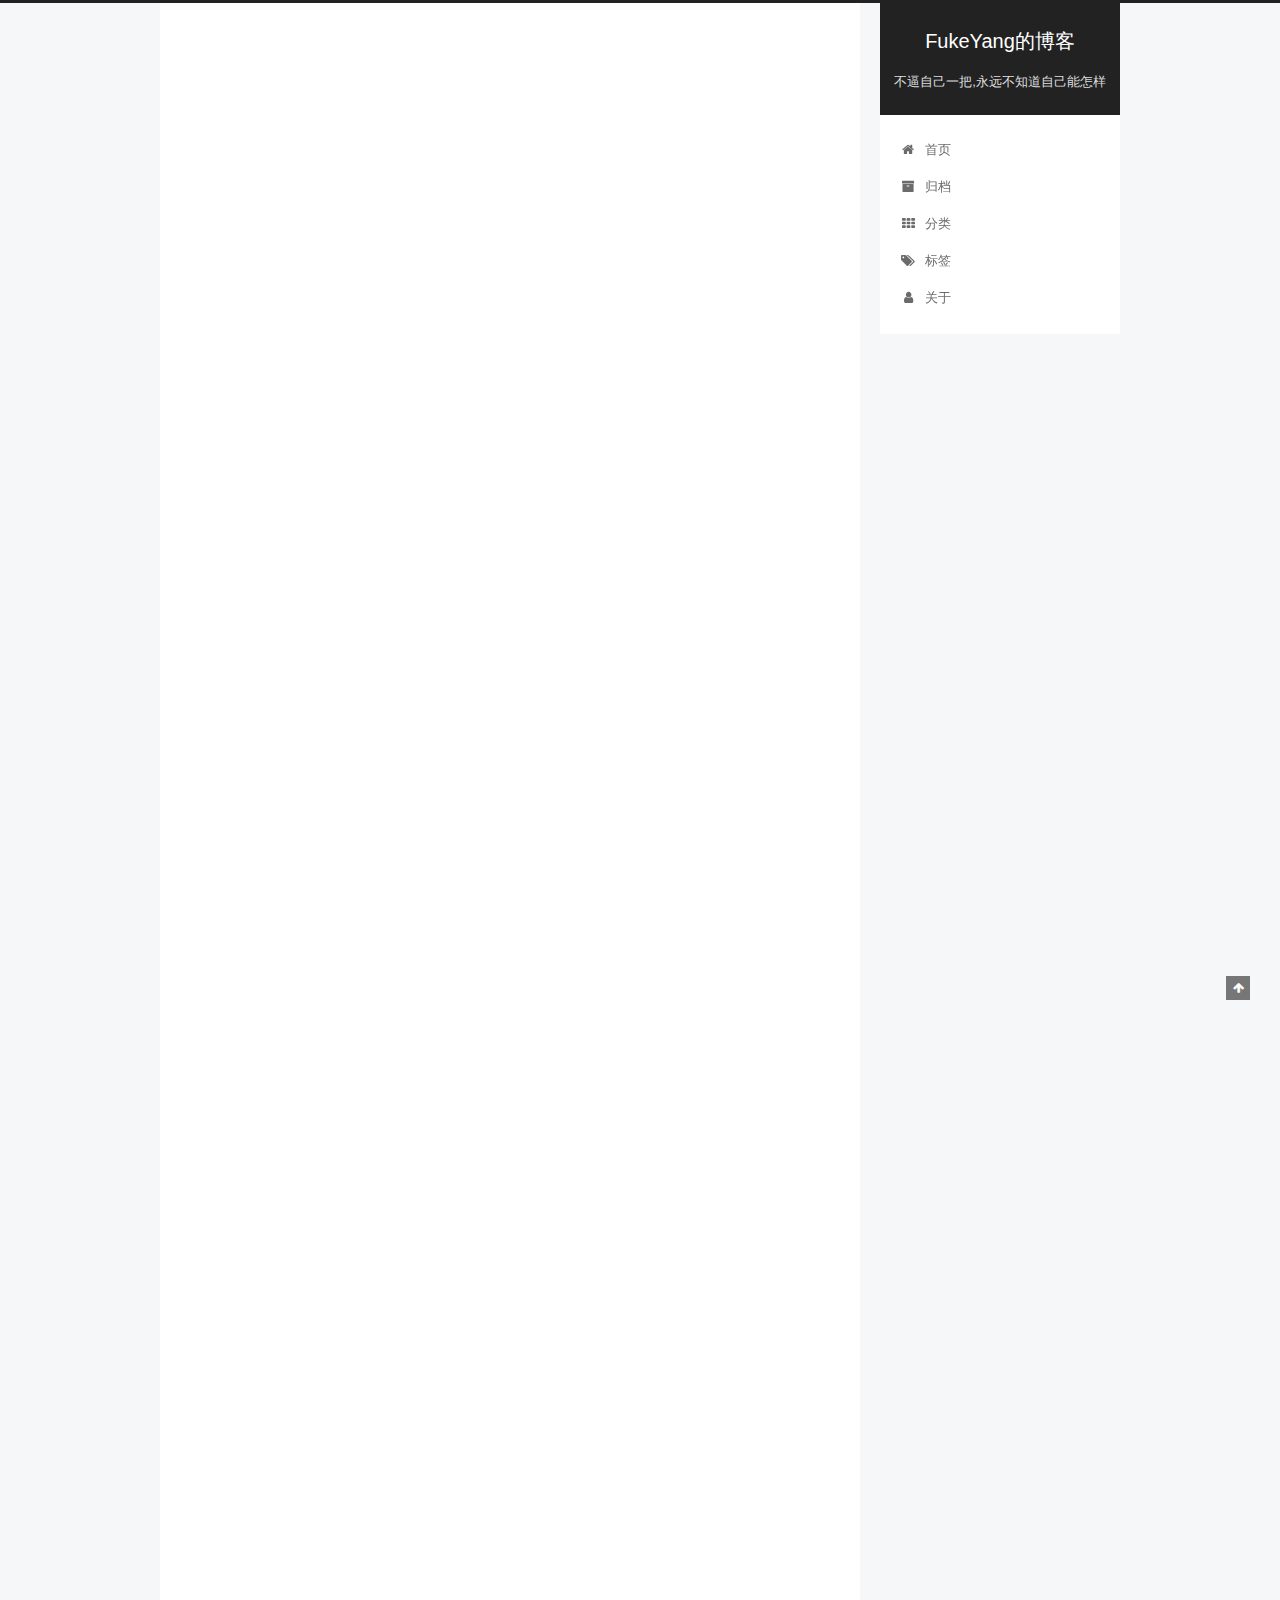
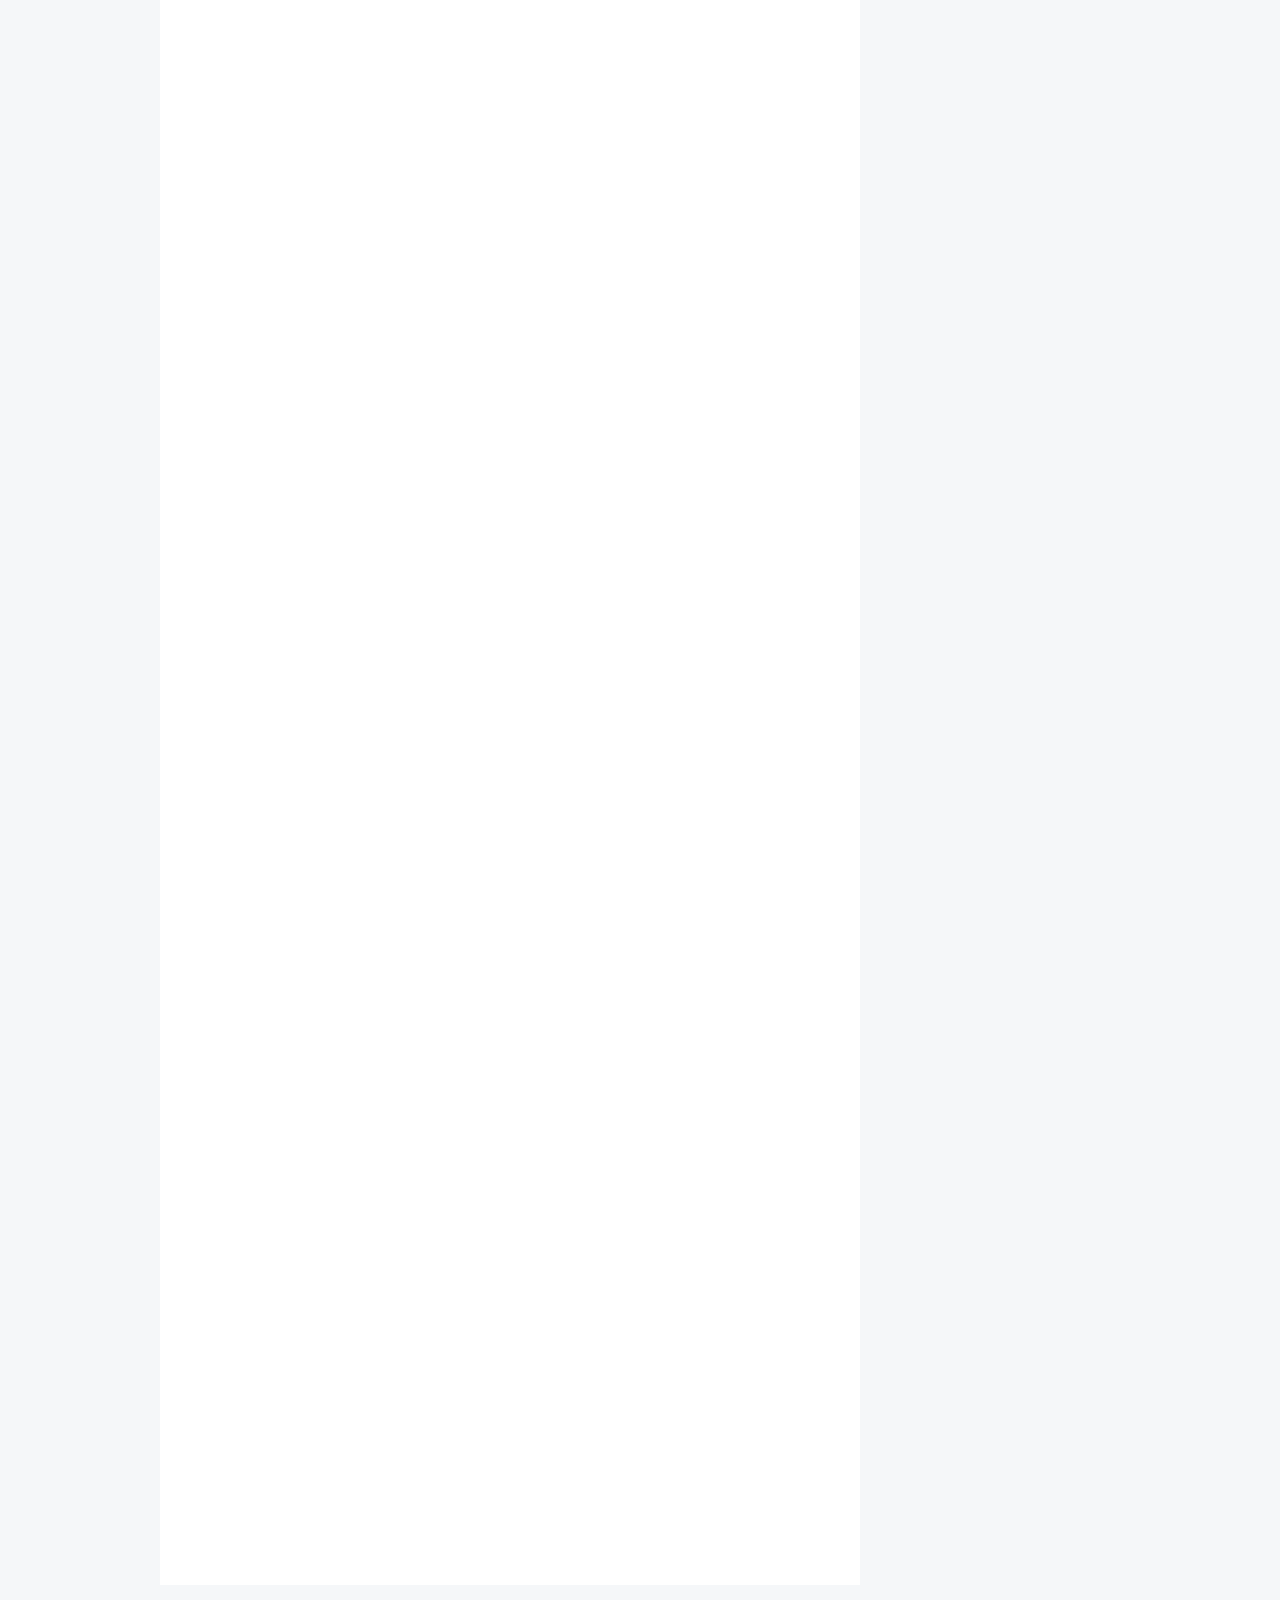
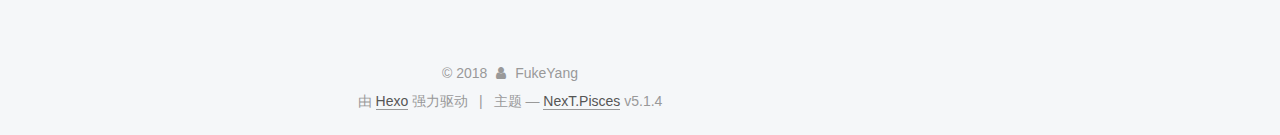
==== commit 91ad88c2: "Site updated: 2018-02-27 11:14:37" ====
--- a/index.html
+++ b/index.html
@@ -5,7 +5,7 @@
   
 
 
-<html class="theme-next gemini use-motion" lang="zh-Hans">
+<html class="theme-next pisces use-motion" lang="zh-Hans">
 <head>
   <meta charset="UTF-8"/>
 <meta http-equiv="X-UA-Compatible" content="IE=edge" />
@@ -93,7 +93,7 @@
   var NexT = window.NexT || {};
   var CONFIG = {
     root: '/',
-    scheme: 'Gemini',
+    scheme: 'Pisces',
     version: '5.1.4',
     sidebar: {"position":"right","display":"post","offset":12,"b2t":false,"scrollpercent":false,"onmobile":false},
     fancybox: true,
@@ -663,7 +663,7 @@
 
 
 
-  <div class="theme-info">主题 &mdash; <a class="theme-link" target="_blank" href="https://github.com/iissnan/hexo-theme-next">NexT.Gemini</a> v5.1.4</div>
+  <div class="theme-info">主题 &mdash; <a class="theme-link" target="_blank" href="https://github.com/iissnan/hexo-theme-next">NexT.Pisces</a> v5.1.4</div>
 
 
 
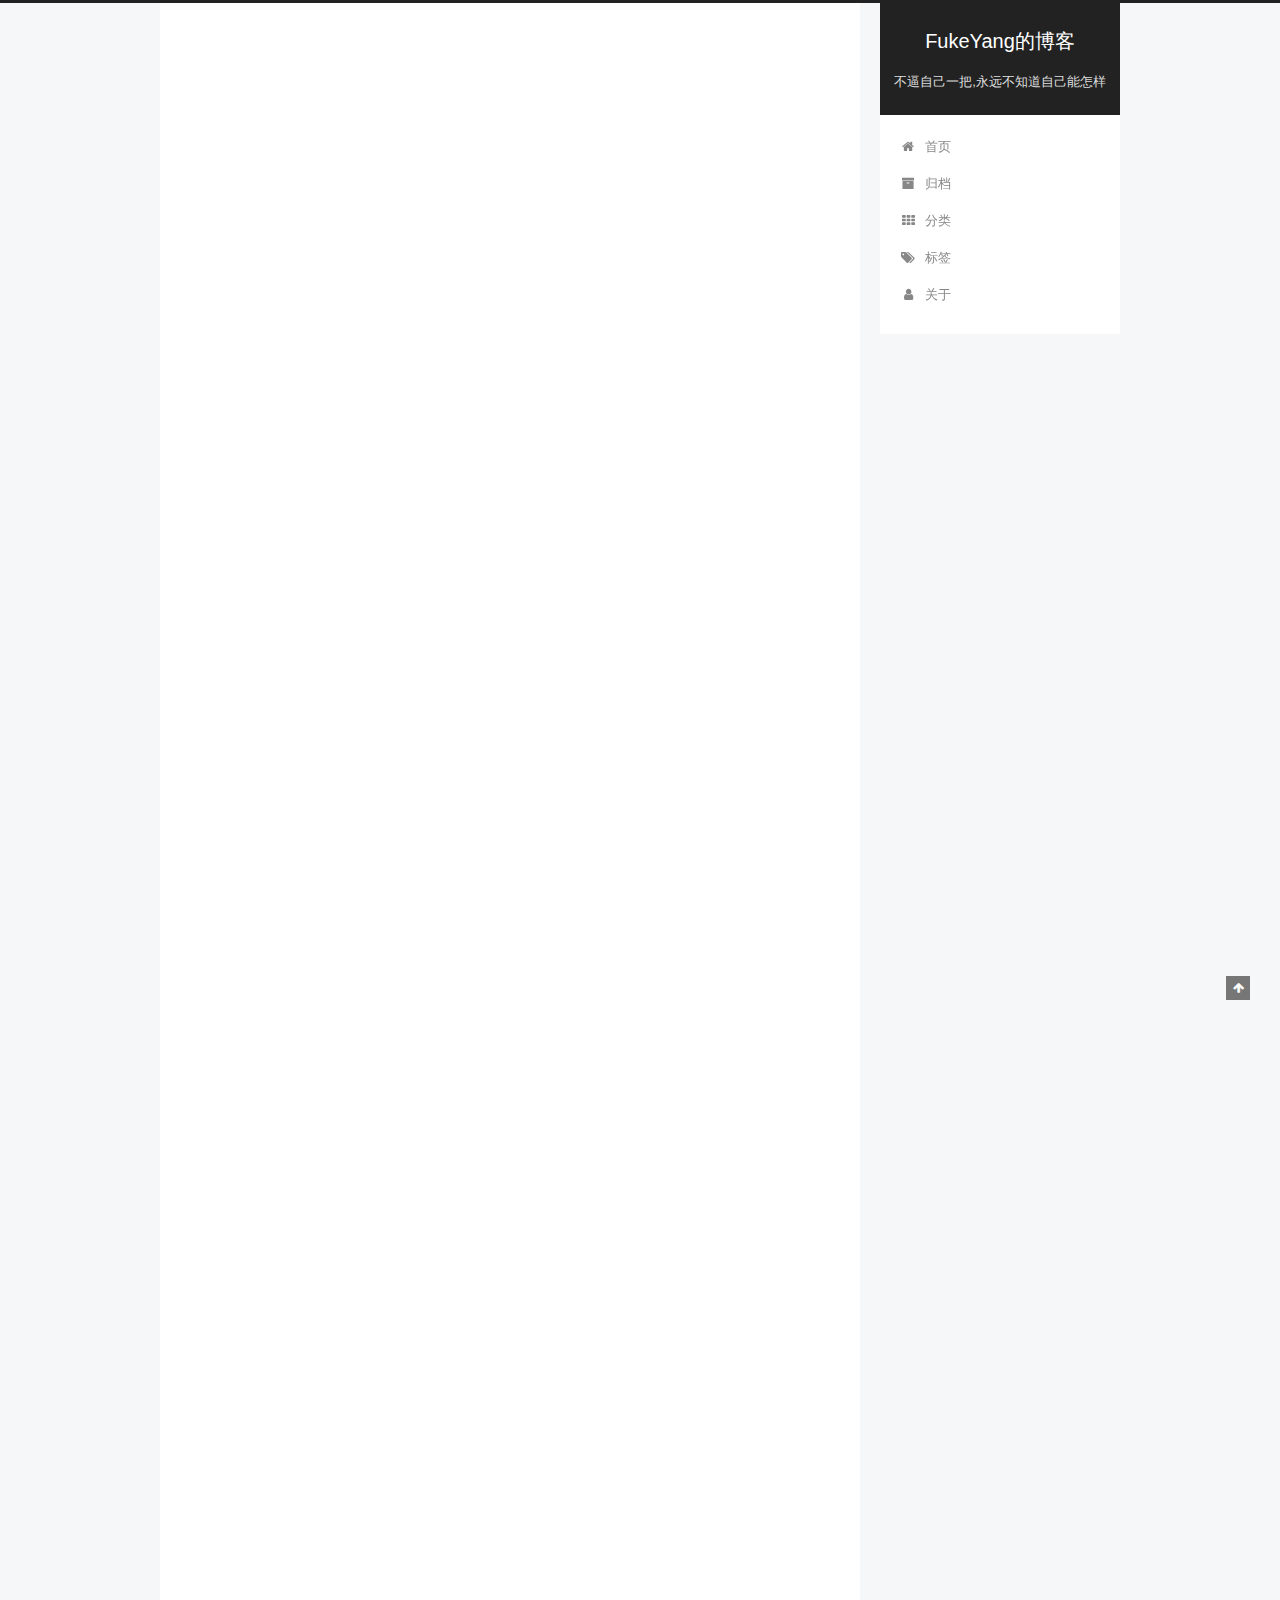
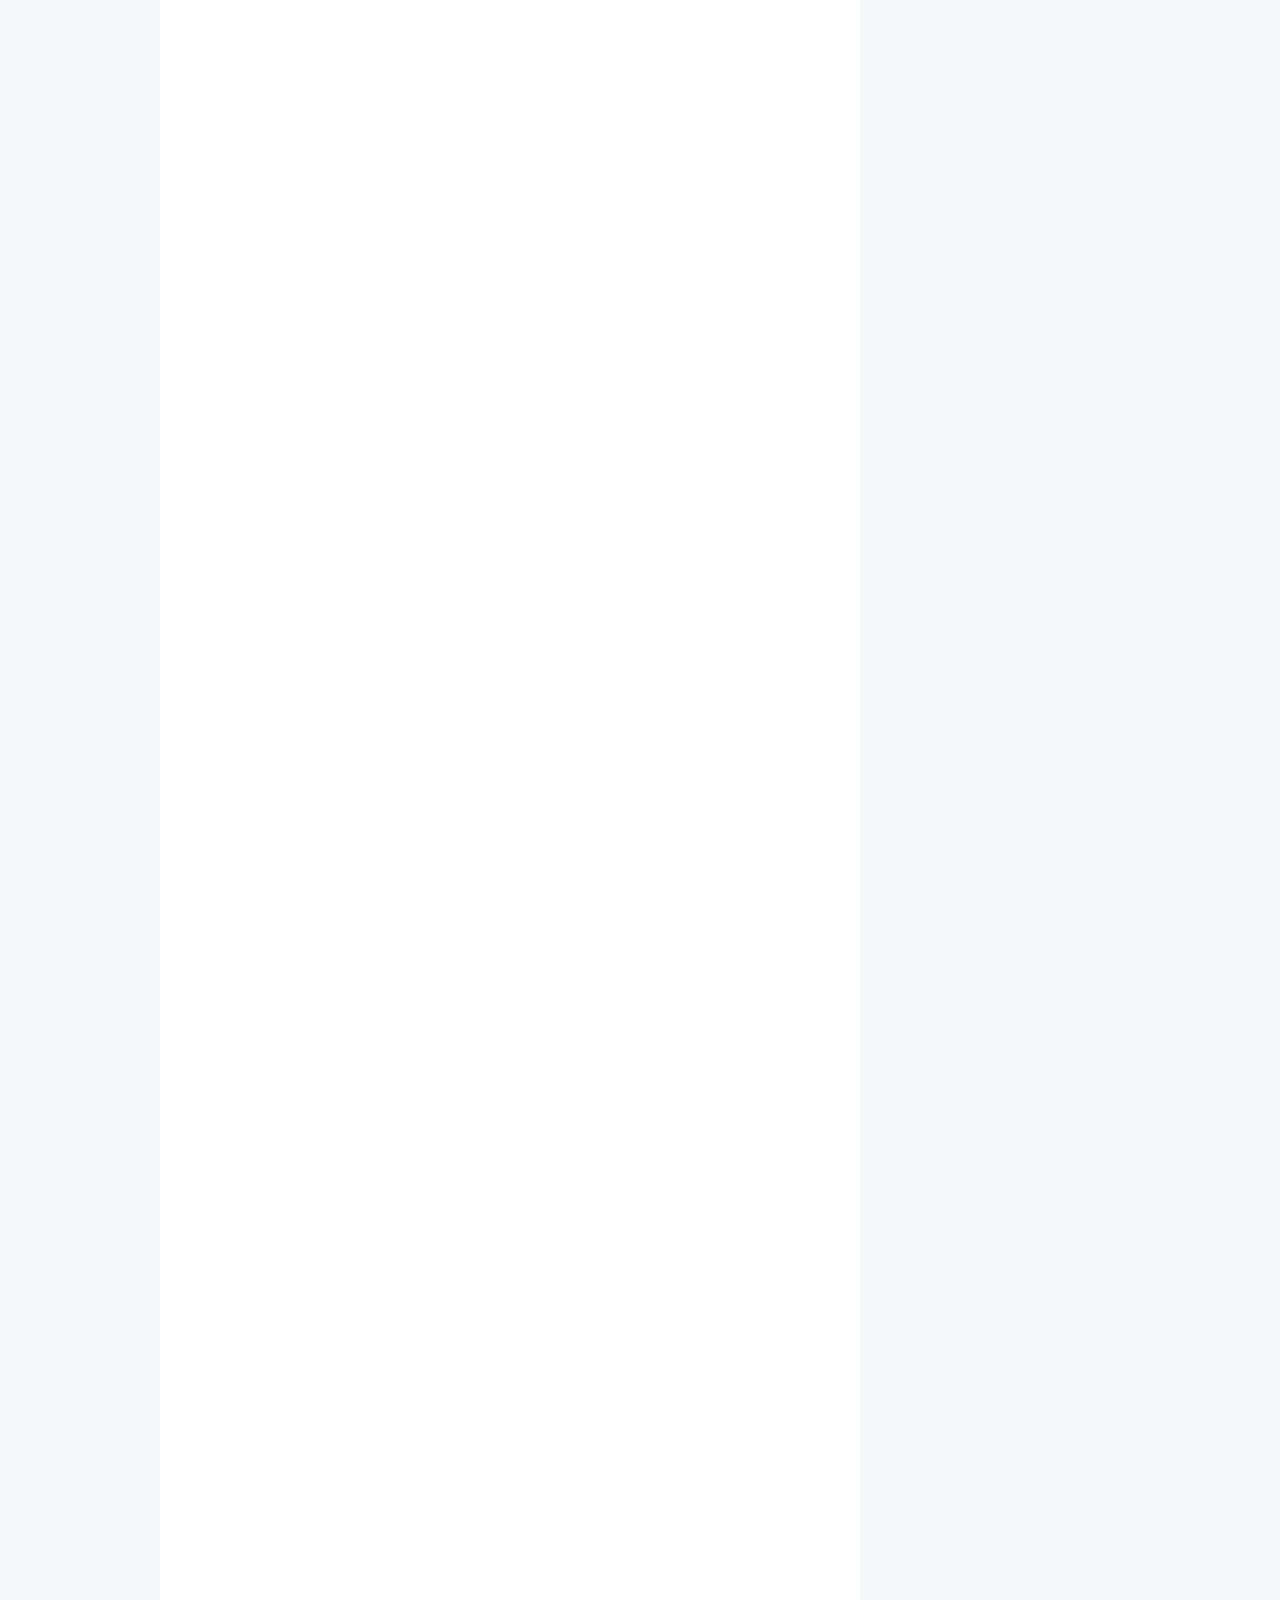
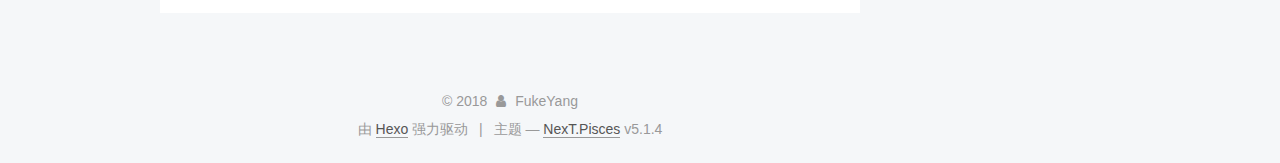
==== commit 00cef7dd: "Site updated: 2018-02-27 11:17:36" ====
--- a/index.html
+++ b/index.html
@@ -354,7 +354,7 @@
           
             <h1 id="swift"><a href="#swift" class="headerlink" title="swift"></a>swift</h1><p>typealias 用来为已存在的类型重新定义名字<br>eg: typealias E = PropertyType</p>
 <p>associatedtype 关联类型，只能在协议中使用，定义一个协议时，有时候声明一个或多个关联类型作为协议定义的一部分将会非常有用。关联类型提供一个占位名，其代表的实际类型在协议被采纳时才会被指定。<br>eg: protocol TableViewCell {<br>        associatedtype T<br>        func updateCell(data: T)<br>    }</p>
-<p>set和get 赋值、取值的时候调用<br>调用set方法的时候，系统会有一个newValue，将newValue赋值给我们定义的变量，然后从get方法里面返回<br>eg:<br>    @objc var houseID: Int {<br>        set { viewModel.house_id = newValue }<br>        get { return viewModel.house_id }<br>    }</p>
+<p>&lt; !–more–&gt;<br>set和get 赋值、取值的时候调用<br>调用set方法的时候，系统会有一个newValue，将newValue赋值给我们定义的变量，然后从get方法里面返回<br>eg:<br>    @objc var houseID: Int {<br>        set { viewModel.house_id = newValue }<br>        get { return viewModel.house_id }<br>    }</p>
 <pre><code>//定义一个变量 
 var _title: String?
 var title: String? {
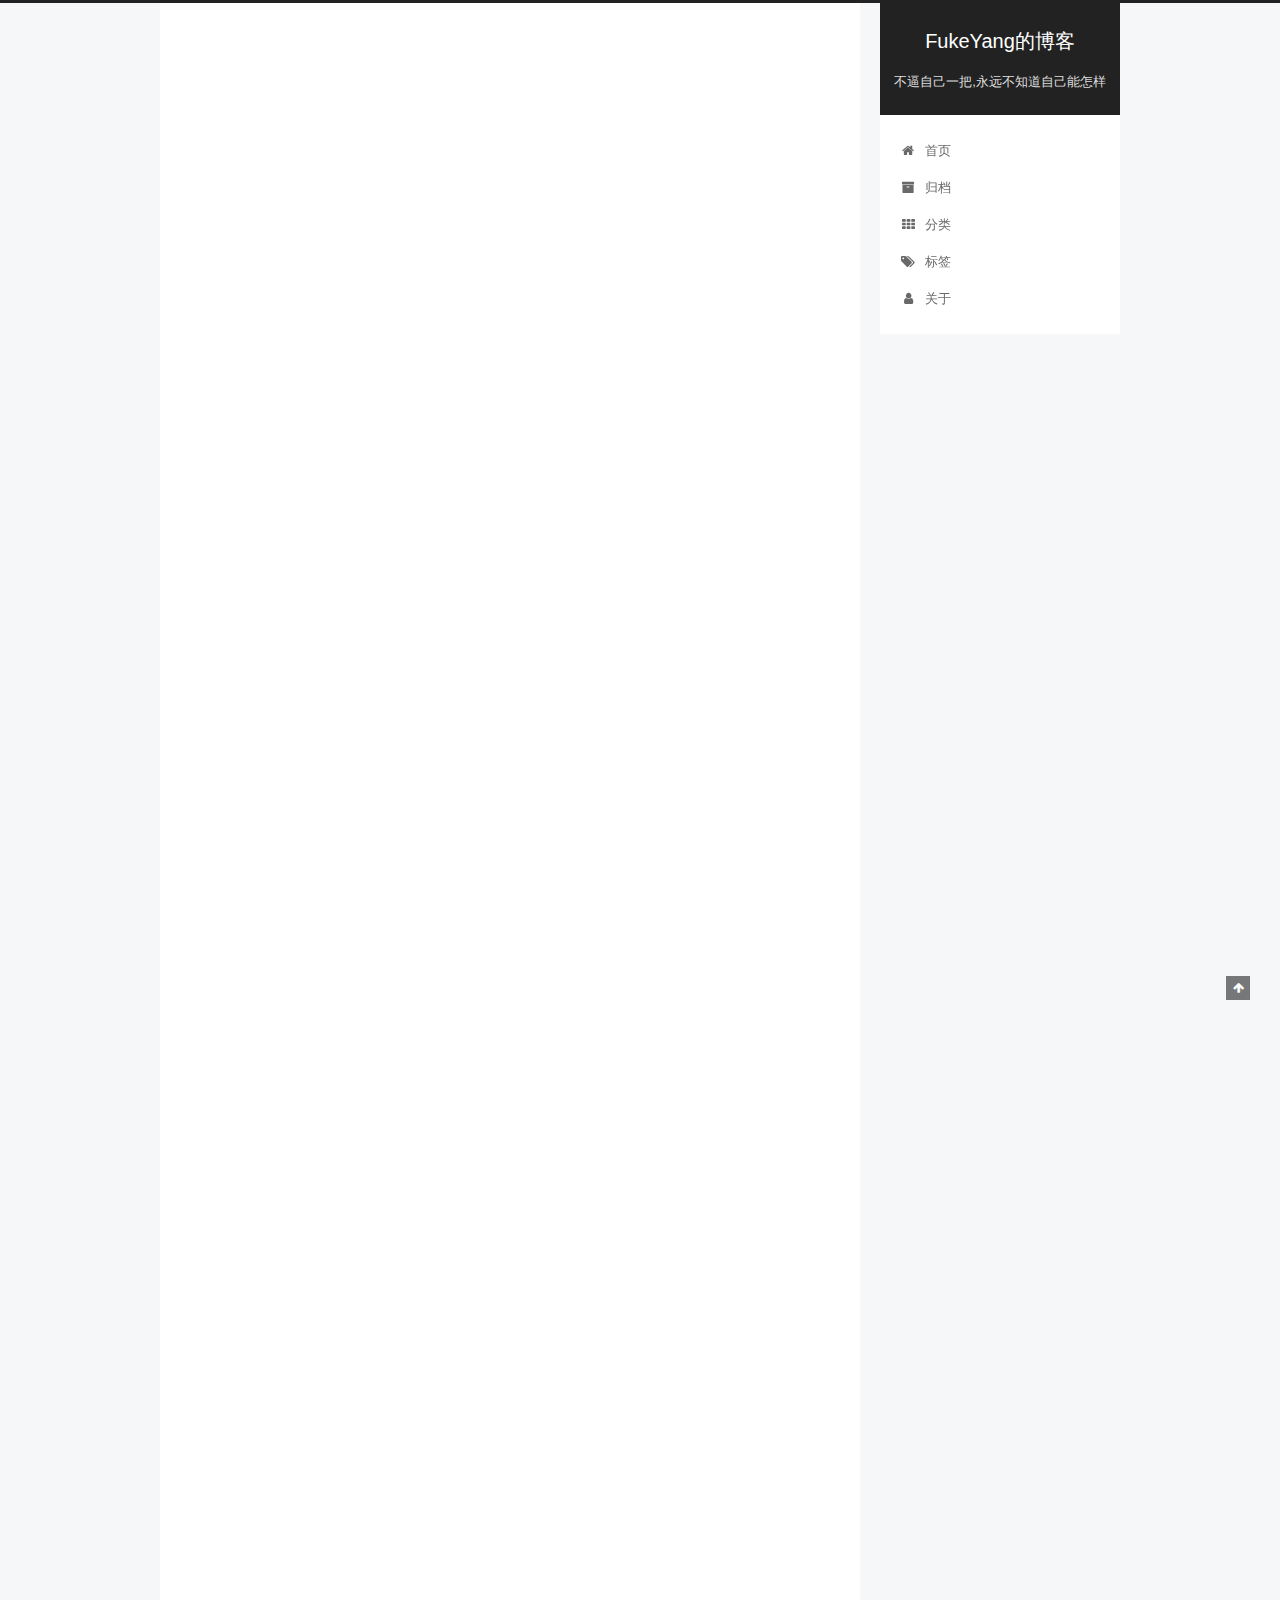
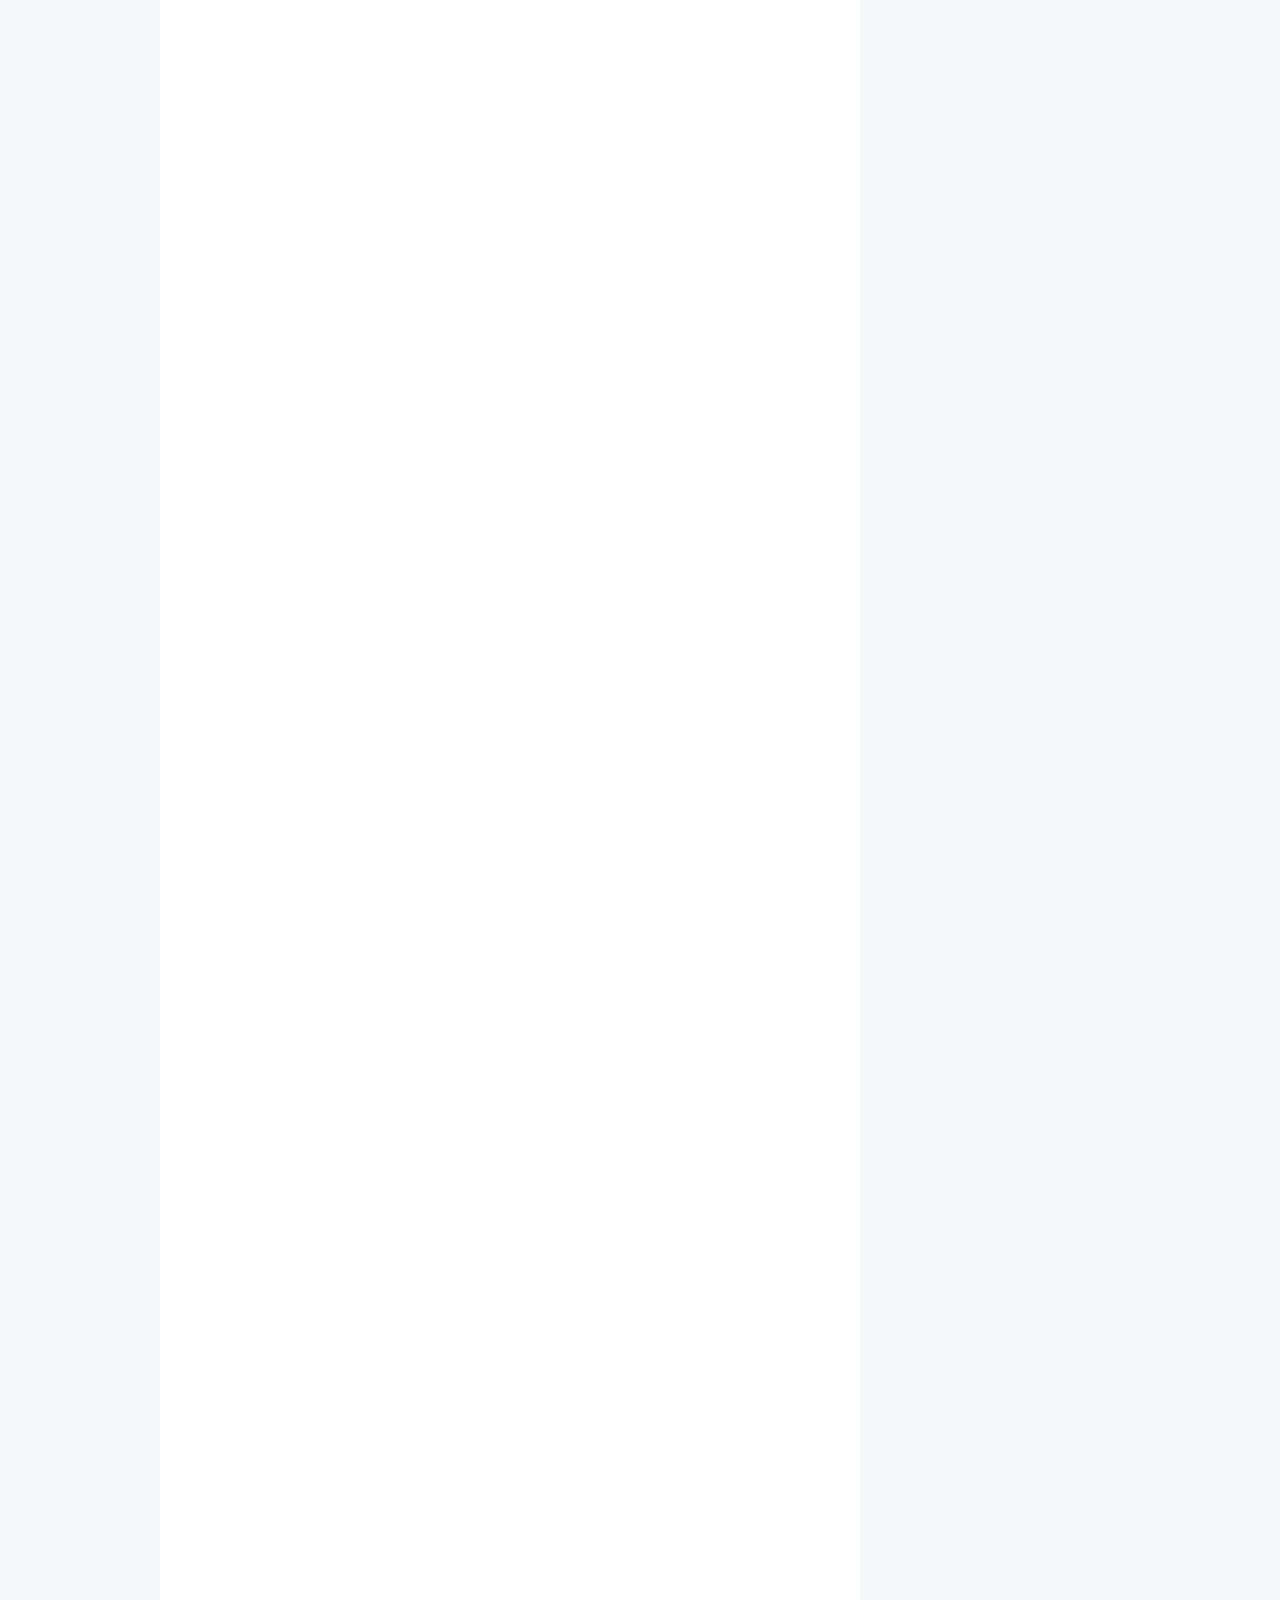
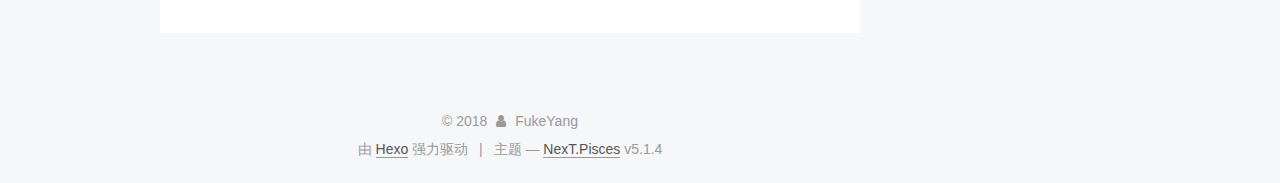
==== commit 5c1badc2: "Site updated: 2018-02-27 11:19:47" ====
--- a/index.html
+++ b/index.html
@@ -354,7 +354,8 @@
           
             <h1 id="swift"><a href="#swift" class="headerlink" title="swift"></a>swift</h1><p>typealias 用来为已存在的类型重新定义名字<br>eg: typealias E = PropertyType</p>
 <p>associatedtype 关联类型，只能在协议中使用，定义一个协议时，有时候声明一个或多个关联类型作为协议定义的一部分将会非常有用。关联类型提供一个占位名，其代表的实际类型在协议被采纳时才会被指定。<br>eg: protocol TableViewCell {<br>        associatedtype T<br>        func updateCell(data: T)<br>    }</p>
-<p>&lt; !–more–&gt;<br>set和get 赋值、取值的时候调用<br>调用set方法的时候，系统会有一个newValue，将newValue赋值给我们定义的变量，然后从get方法里面返回<br>eg:<br>    @objc var houseID: Int {<br>        set { viewModel.house_id = newValue }<br>        get { return viewModel.house_id }<br>    }</p>
+<p><--more--></--more--></p>
+<p>set和get 赋值、取值的时候调用<br>调用set方法的时候，系统会有一个newValue，将newValue赋值给我们定义的变量，然后从get方法里面返回<br>eg:<br>    @objc var houseID: Int {<br>        set { viewModel.house_id = newValue }<br>        get { return viewModel.house_id }<br>    }</p>
 <pre><code>//定义一个变量 
 var _title: String?
 var title: String? {
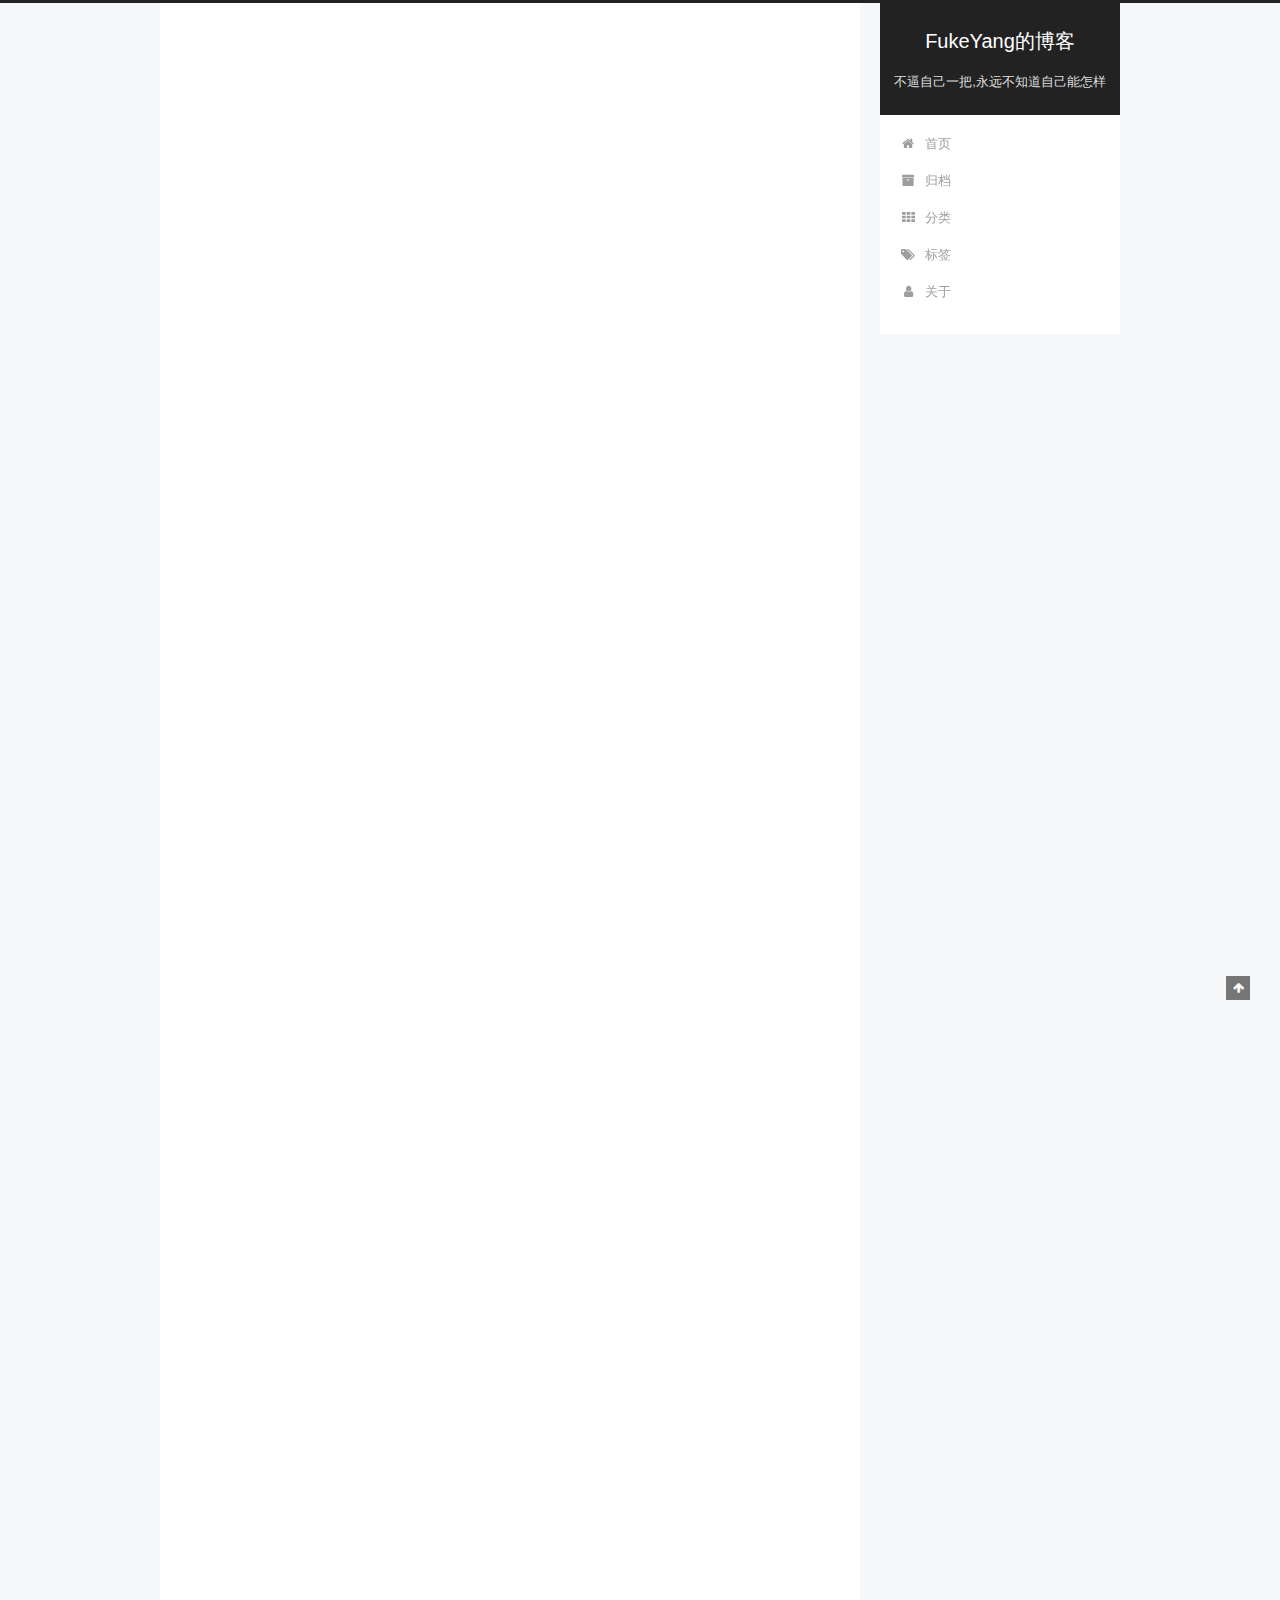
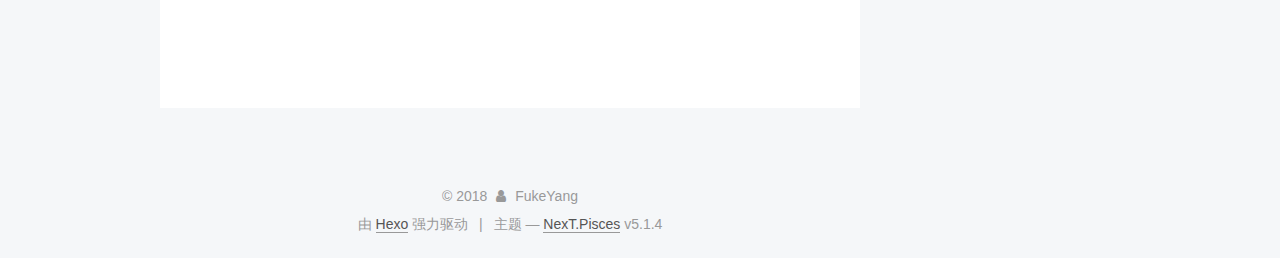
==== commit e52cad97: "Site updated: 2018-02-27 11:21:19" ====
--- a/index.html
+++ b/index.html
@@ -351,31 +351,15 @@
 
       
         
-          
-            <h1 id="swift"><a href="#swift" class="headerlink" title="swift"></a>swift</h1><p>typealias 用来为已存在的类型重新定义名字<br>eg: typealias E = PropertyType</p>
+          <h1 id="swift"><a href="#swift" class="headerlink" title="swift"></a>swift</h1><p>typealias 用来为已存在的类型重新定义名字<br>eg: typealias E = PropertyType</p>
 <p>associatedtype 关联类型，只能在协议中使用，定义一个协议时，有时候声明一个或多个关联类型作为协议定义的一部分将会非常有用。关联类型提供一个占位名，其代表的实际类型在协议被采纳时才会被指定。<br>eg: protocol TableViewCell {<br>        associatedtype T<br>        func updateCell(data: T)<br>    }</p>
-<p><--more--></--more--></p>
-<p>set和get 赋值、取值的时候调用<br>调用set方法的时候，系统会有一个newValue，将newValue赋值给我们定义的变量，然后从get方法里面返回<br>eg:<br>    @objc var houseID: Int {<br>        set { viewModel.house_id = newValue }<br>        get { return viewModel.house_id }<br>    }</p>
-<pre><code>//定义一个变量 
-var _title: String?
-var title: String? {
-    set {
-        _title=newValue
-    }
-    get {
-        return _title
-   }
-}
-var identifa: String { return NSStringFromClass(T.self) }  
-</code></pre><p>willSet 属性改变之前调用（有一个newValue参数），didSet 属性改变之后调用（有一个oldValue参数)。<br>属性初始化时，两个方法都不会调用，只有在设置属性值时才会调用，设置的值和原来的值一样时，也会被调用。</p>
-<p>unowned 属性不允许设置为可选类型，必须在init方法中初始化值<br>weak    属性可以是可选类型，即允许有nil值得情况</p>
-<p>访问关键字权限从高到低<br>open        都可以访问，也可以override<br>public      只能在当前module中能被继承，其他modele只能访问无法override<br>internal    可以访问自己模块中源文件的任何实体，但是别人不能访问该模块中源文件的实体<br>fileprivate 文件内私有<br>private     只能在类或结构体中访问，作用域外无法访问</p>
-<p>final 声明的类不能被继承，声明的属性、方法、下标不能被重写</p>
-<p>与声明有关的关键字：class、deinit、enum、extension、func、import、init、let、protocol、static、struct、subscript、typealias和var。<br>与语句有关的关键字：break、case、continue、default、do、else、fallthrough、if、in、for、return、switch、where和while。<br>表达式和类型关键字：as、dynamicType、is、new、super、self、Self、Type、<strong>COLUMN</strong>、<strong>FILE</strong>、<strong>FUNCTION</strong>和<strong>LINE</strong>。<br>在特定上下文中使用的关键字：associativity、didSet、get、infix、inout、left、mutating、none、nonmutating、operator、override、postfix、precedence、prefix、rightset、unowned、unowned(safe)、unowned(unsafe)、weak和willSet。</p>
-<p>enum 枚举 支持四种关联值类型：整型、浮点型、字符串、布尔类型。通过rawValue属性来读取枚举的值<br>通过关联值将额外信息附加到enum case上<br>eg：<br>enum Trade {<br>    case Buy(stock: String, amount: Int)<br>    case Sell(stock: String, amount: Int)<br>}</p>
-<p>sizeToFit:会计算出最优的 size 而且会改变自己的size<br>sizeThatFits:会计算出最优的 size 但是不会改变 自己的 size</p>
-
-          
+          <!--noindex-->
+          <div class="post-button text-center">
+            <a class="btn" href="/2018/02/26/swift/#more" rel="contents">
+              阅读全文 &raquo;
+            </a>
+          </div>
+          <!--/noindex-->
         
       
     </div>
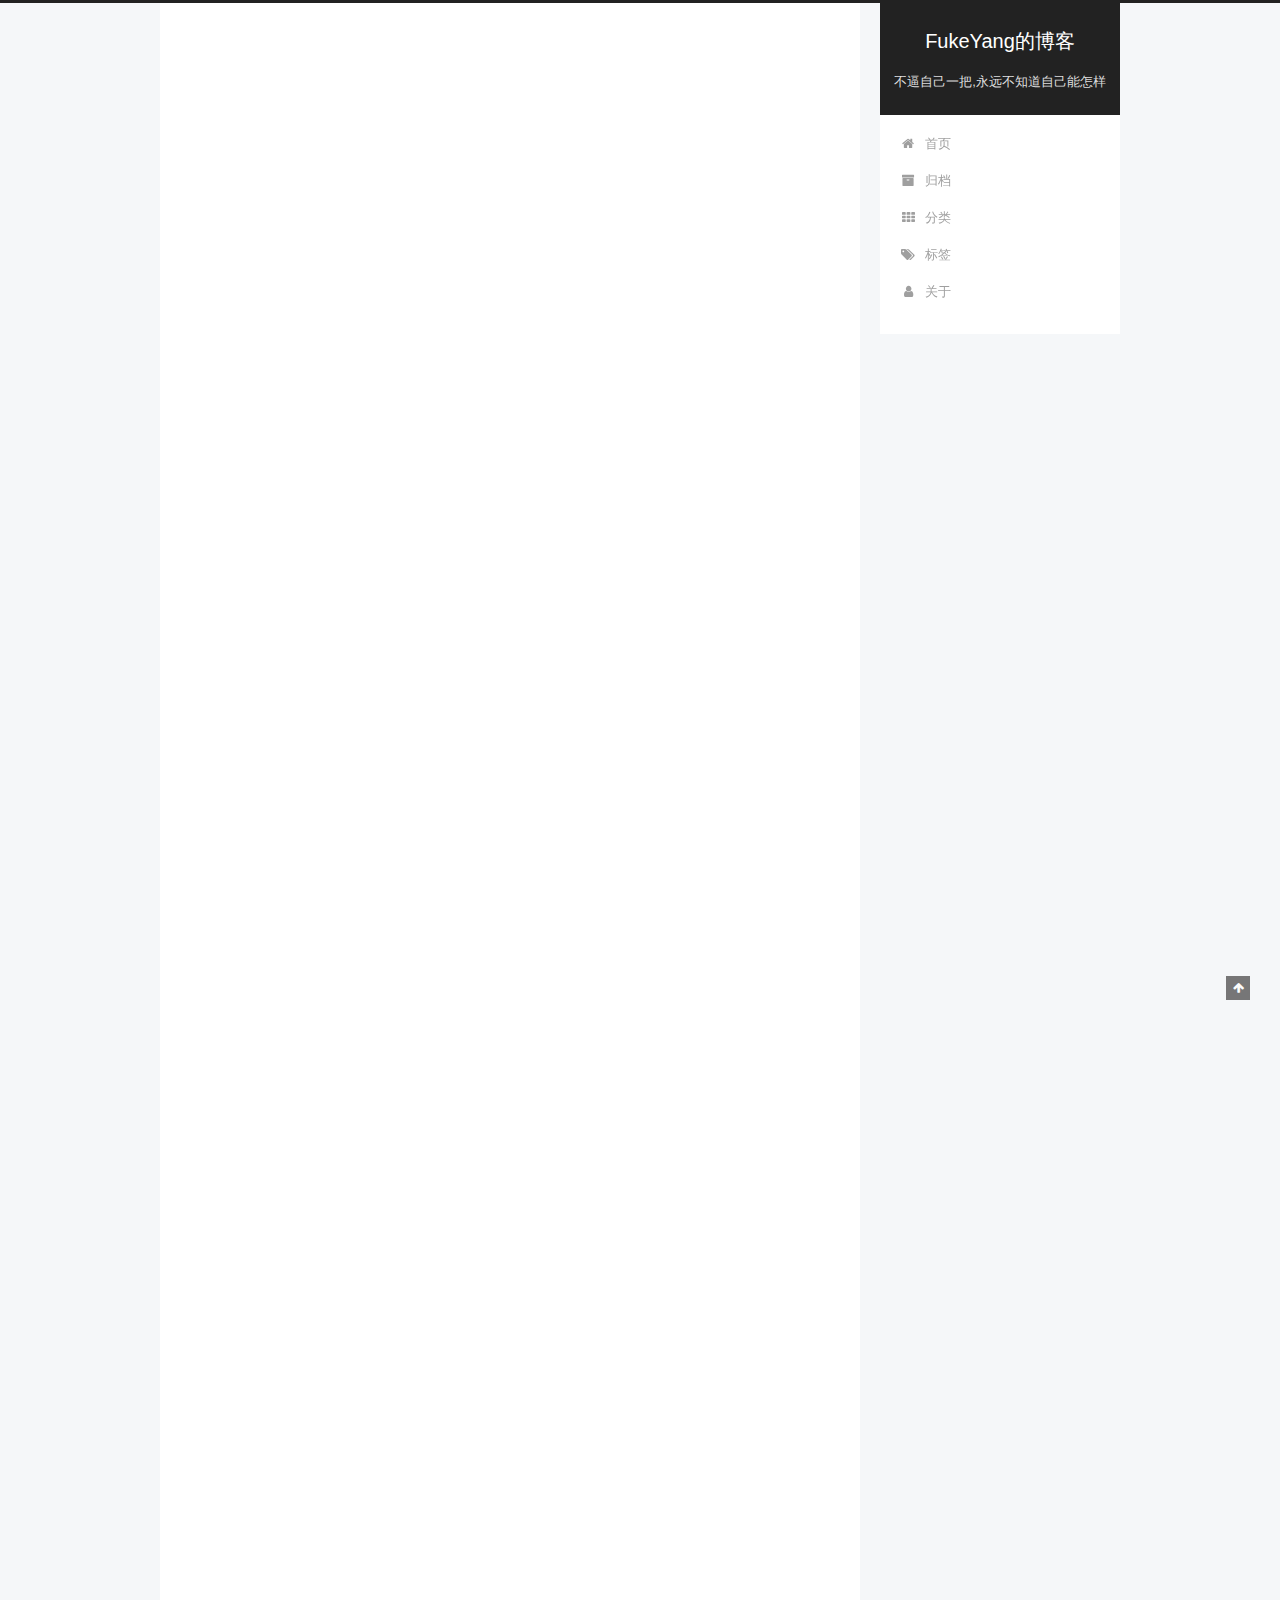
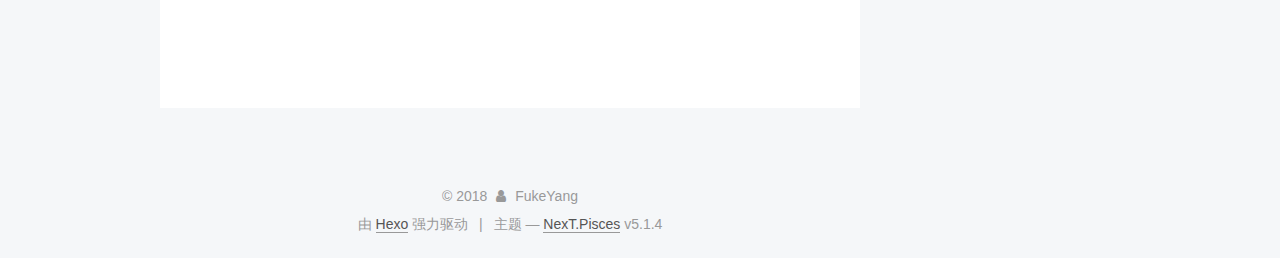
==== commit 9a936714: "Site updated: 2018-02-27 11:41:58" ====
--- a/index.html
+++ b/index.html
@@ -73,6 +73,8 @@
 
 
 
+
+  <link rel="alternate" href="/atom.xml" title="FukeYang的博客" type="application/atom+xml" />
 
 
 
@@ -602,6 +604,13 @@
           </nav>
 
           
+            <div class="feed-link motion-element">
+              <a href="/atom.xml" rel="alternate">
+                <i class="fa fa-rss"></i>
+                RSS
+              </a>
+            </div>
+          
 
           
 
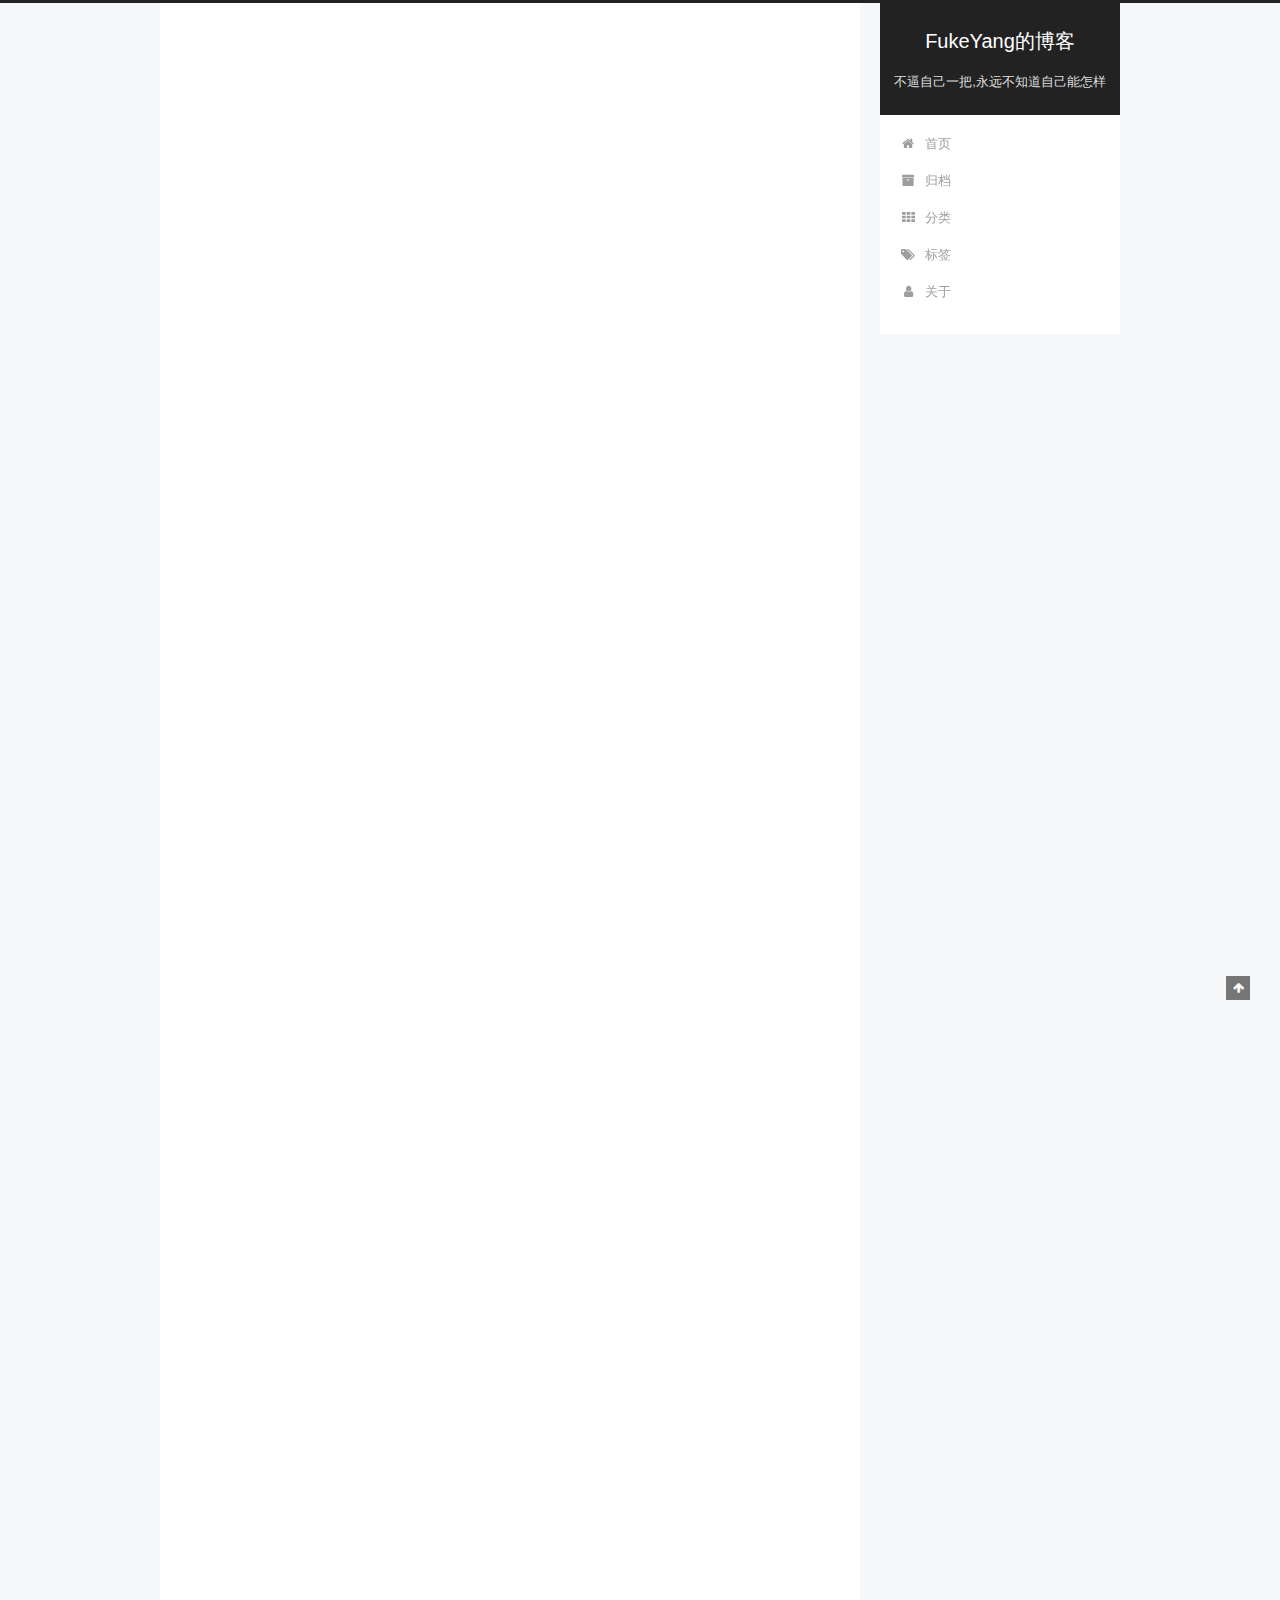
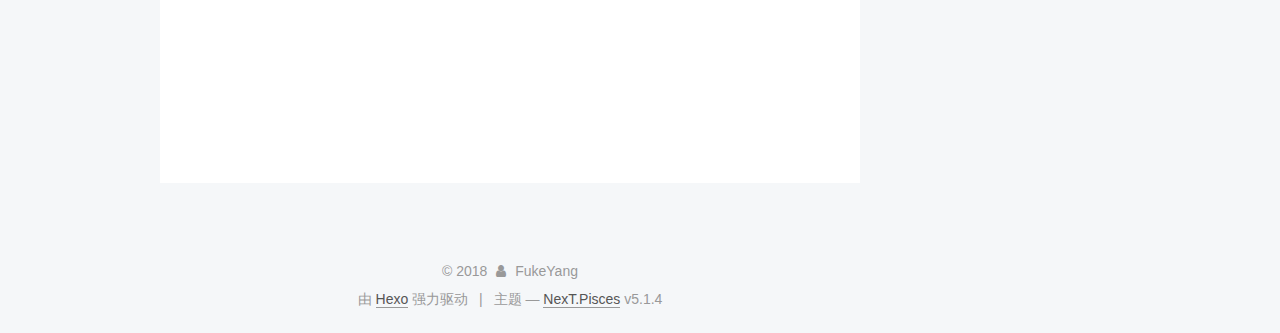
==== commit 1caf7fa7: "Site updated: 2018-02-27 17:39:58" ====
--- a/index.html
+++ b/index.html
@@ -353,8 +353,8 @@
 
       
         
-          <h1 id="swift"><a href="#swift" class="headerlink" title="swift"></a>swift</h1><p>typealias 用来为已存在的类型重新定义名字<br>eg: typealias E = PropertyType</p>
-<p>associatedtype 关联类型，只能在协议中使用，定义一个协议时，有时候声明一个或多个关联类型作为协议定义的一部分将会非常有用。关联类型提供一个占位名，其代表的实际类型在协议被采纳时才会被指定。<br>eg: protocol TableViewCell {<br>        associatedtype T<br>        func updateCell(data: T)<br>    }</p>
+          <h2 id="swift常用知识点"><a href="#swift常用知识点" class="headerlink" title="swift常用知识点"></a>swift常用知识点</h2><h1 id="typealias-用来为已存在的类型重新定义名字"><a href="#typealias-用来为已存在的类型重新定义名字" class="headerlink" title="typealias 用来为已存在的类型重新定义名字"></a>typealias 用来为已存在的类型重新定义名字</h1><p>eg: typealias E = PropertyType</p>
+<h1 id="associatedtype-关联类型，只能在协议中使用，定义一个协议时，有时候声明一个或多个关联类型作为协议定义的一部分将会非常有用。关联类型提供一个占位名，其代表的实际类型在协议被采纳时才会被指定。"><a href="#associatedtype-关联类型，只能在协议中使用，定义一个协议时，有时候声明一个或多个关联类型作为协议定义的一部分将会非常有用。关联类型提供一个占位名，其代表的实际类型在协议被采纳时才会被指定。" class="headerlink" title="associatedtype 关联类型，只能在协议中使用，定义一个协议时，有时候声明一个或多个关联类型作为协议定义的一部分将会非常有用。关联类型提供一个占位名，其代表的实际类型在协议被采纳时才会被指定。"></a>associatedtype 关联类型，只能在协议中使用，定义一个协议时，有时候声明一个或多个关联类型作为协议定义的一部分将会非常有用。关联类型提供一个占位名，其代表的实际类型在协议被采纳时才会被指定。</h1><p>eg: protocol TableViewCell {<br>        associatedtype T<br>        func updateCell(data: T)<br>    }</p>
           <!--noindex-->
           <div class="post-button text-center">
             <a class="btn" href="/2018/02/26/swift/#more" rel="contents">
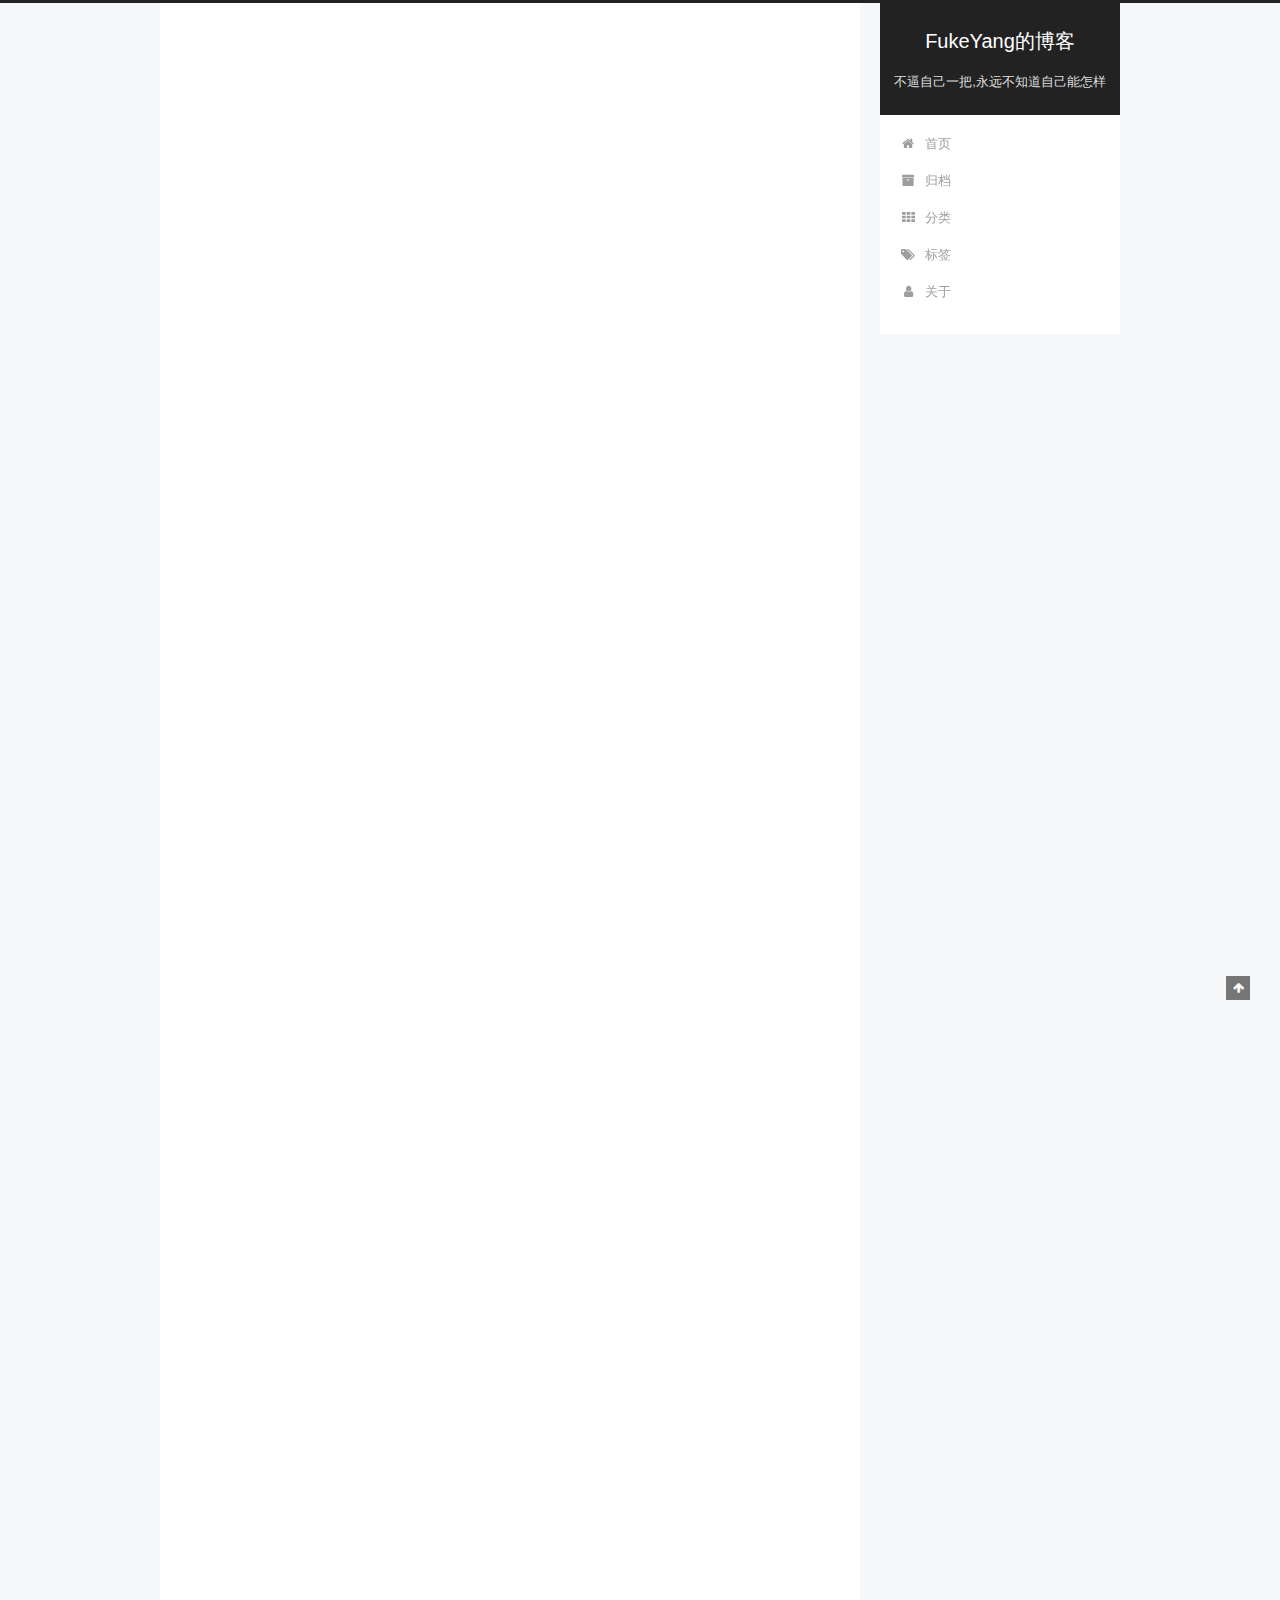
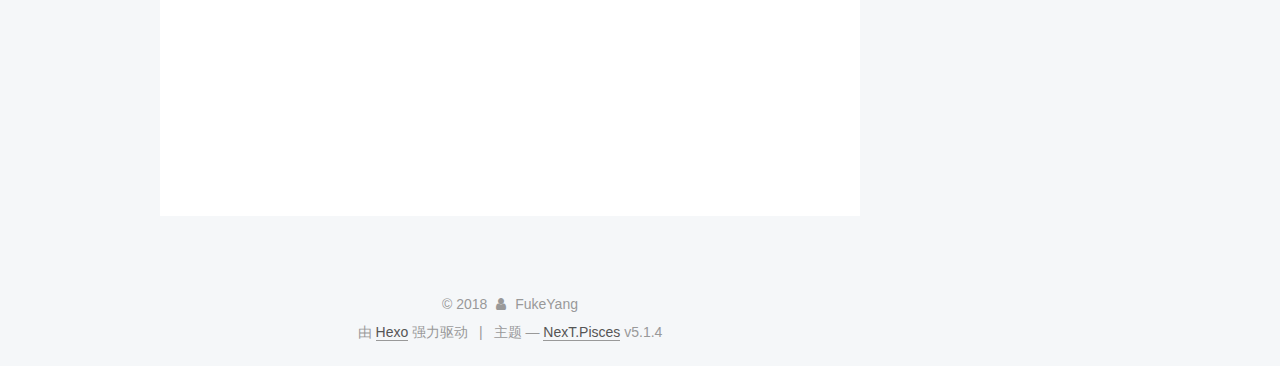
==== commit fae509c7: "Site updated: 2018-02-27 17:43:49" ====
--- a/index.html
+++ b/index.html
@@ -280,7 +280,7 @@
         
           <h1 class="post-title" itemprop="name headline">
                 
-                <a class="post-title-link" href="/2018/02/26/swift/" itemprop="url">swift</a></h1>
+                <a class="post-title-link" href="/2018/02/26/swift/" itemprop="url">swift常用知识点</a></h1>
         
 
         <div class="post-meta">
@@ -353,8 +353,8 @@
 
       
         
-          <h2 id="swift常用知识点"><a href="#swift常用知识点" class="headerlink" title="swift常用知识点"></a>swift常用知识点</h2><h1 id="typealias-用来为已存在的类型重新定义名字"><a href="#typealias-用来为已存在的类型重新定义名字" class="headerlink" title="typealias 用来为已存在的类型重新定义名字"></a>typealias 用来为已存在的类型重新定义名字</h1><p>eg: typealias E = PropertyType</p>
-<h1 id="associatedtype-关联类型，只能在协议中使用，定义一个协议时，有时候声明一个或多个关联类型作为协议定义的一部分将会非常有用。关联类型提供一个占位名，其代表的实际类型在协议被采纳时才会被指定。"><a href="#associatedtype-关联类型，只能在协议中使用，定义一个协议时，有时候声明一个或多个关联类型作为协议定义的一部分将会非常有用。关联类型提供一个占位名，其代表的实际类型在协议被采纳时才会被指定。" class="headerlink" title="associatedtype 关联类型，只能在协议中使用，定义一个协议时，有时候声明一个或多个关联类型作为协议定义的一部分将会非常有用。关联类型提供一个占位名，其代表的实际类型在协议被采纳时才会被指定。"></a>associatedtype 关联类型，只能在协议中使用，定义一个协议时，有时候声明一个或多个关联类型作为协议定义的一部分将会非常有用。关联类型提供一个占位名，其代表的实际类型在协议被采纳时才会被指定。</h1><p>eg: protocol TableViewCell {<br>        associatedtype T<br>        func updateCell(data: T)<br>    }</p>
+          <h1 id="swift常用知识点"><a href="#swift常用知识点" class="headerlink" title="swift常用知识点"></a>swift常用知识点</h1><h2 id="typealias-用来为已存在的类型重新定义名字"><a href="#typealias-用来为已存在的类型重新定义名字" class="headerlink" title="typealias 用来为已存在的类型重新定义名字"></a>typealias 用来为已存在的类型重新定义名字</h2><p>eg: typealias E = PropertyType</p>
+<h2 id="associatedtype-关联类型，只能在协议中使用，定义一个协议时，有时候声明一个或多个关联类型作为协议定义的一部分将会非常有用。关联类型提供一个占位名，其代表的实际类型在协议被采纳时才会被指定。"><a href="#associatedtype-关联类型，只能在协议中使用，定义一个协议时，有时候声明一个或多个关联类型作为协议定义的一部分将会非常有用。关联类型提供一个占位名，其代表的实际类型在协议被采纳时才会被指定。" class="headerlink" title="associatedtype 关联类型，只能在协议中使用，定义一个协议时，有时候声明一个或多个关联类型作为协议定义的一部分将会非常有用。关联类型提供一个占位名，其代表的实际类型在协议被采纳时才会被指定。"></a>associatedtype 关联类型，只能在协议中使用，定义一个协议时，有时候声明一个或多个关联类型作为协议定义的一部分将会非常有用。关联类型提供一个占位名，其代表的实际类型在协议被采纳时才会被指定。</h2><p>eg: protocol TableViewCell {<br>        associatedtype T<br>        func updateCell(data: T)<br>    }</p>
           <!--noindex-->
           <div class="post-button text-center">
             <a class="btn" href="/2018/02/26/swift/#more" rel="contents">
@@ -595,7 +595,7 @@
               
               <div class="site-state-item site-state-tags">
                 <a href="/tags/index.html">
-                  <span class="site-state-item-count">1</span>
+                  <span class="site-state-item-count">2</span>
                   <span class="site-state-item-name">标签</span>
                 </a>
               </div>
